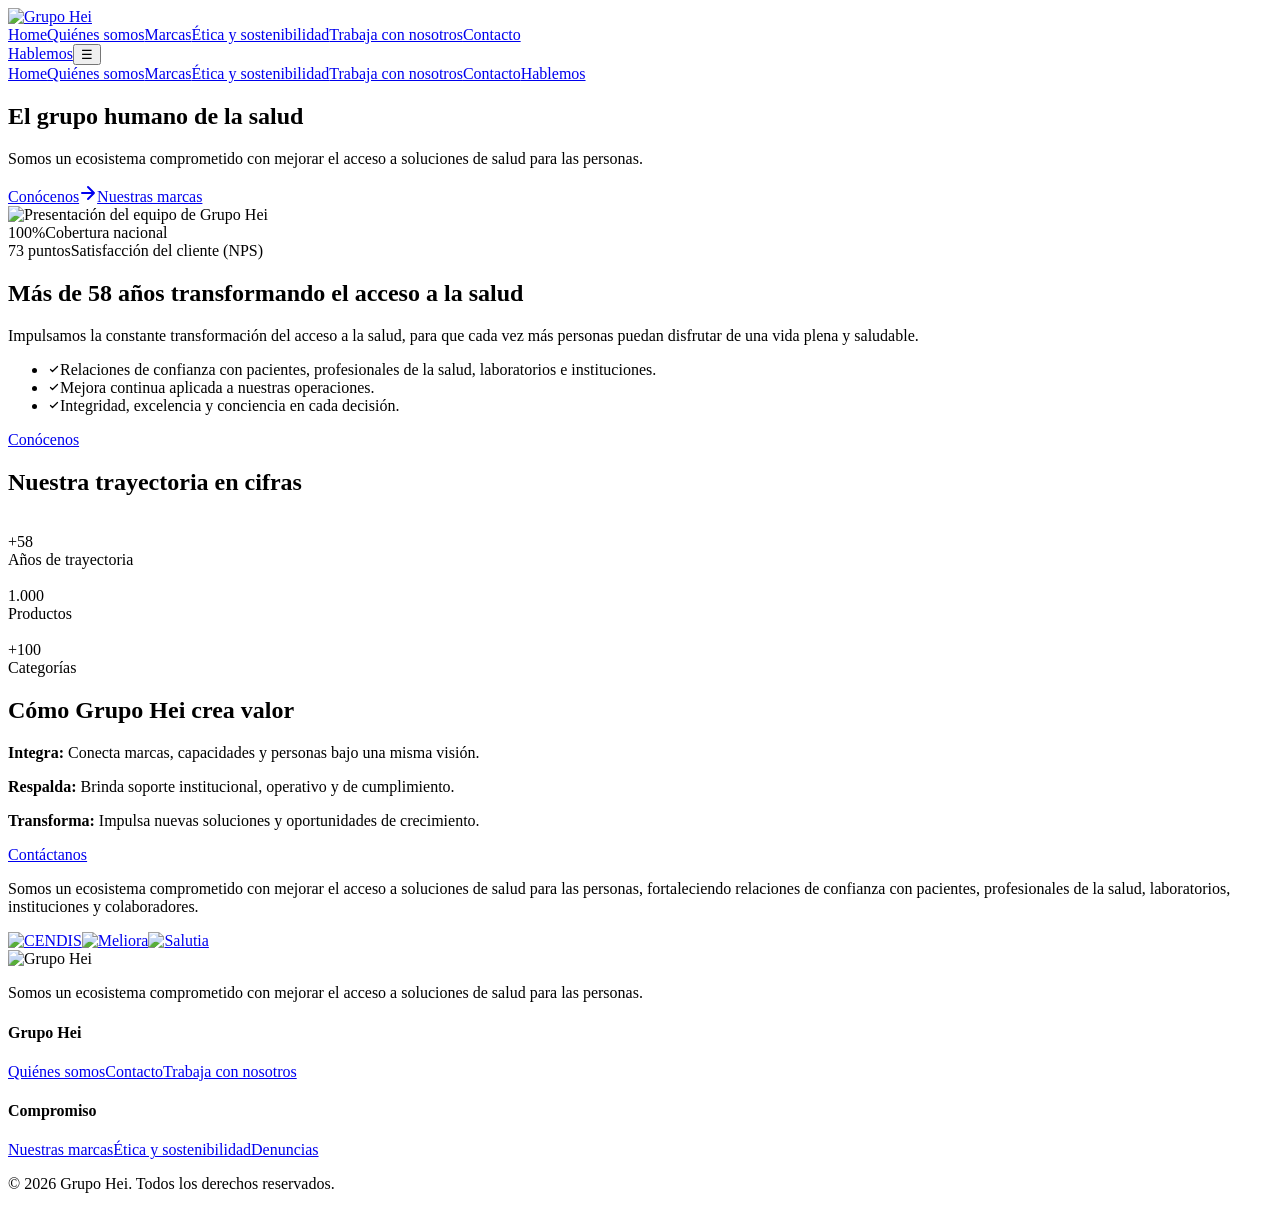
==== index.html @ 2e3d935a "Publicar preview desde 6eb1995" ====
<!DOCTYPE html><html lang="es" style="--brand-color:#31d697;--brand-color-rgb:49,214,151"><head><meta name="robots" content="noindex,nofollow"><meta charset="UTF-8"><meta name="viewport" content="width=device-width, initial-scale=1.0"><meta name="description" content="Grupo Hei integra marcas, capacidades e infraestructura para transformar el acceso a la salud en Guatemala."><meta name="theme-color" content="#006db6"><link rel="canonical" href="https://www.grupo-hei.com/"><meta property="og:type" content="website"><meta property="og:site_name" content="Grupo Hei"><meta property="og:title" content="Grupo Hei"><meta property="og:description" content="Grupo Hei integra marcas, capacidades e infraestructura para transformar el acceso a la salud en Guatemala."><meta property="og:url" content="https://www.grupo-hei.com/"><meta property="og:image" content="https://www.grupo-hei.com/img/cliente/home-hero.jpg"><title>Grupo Hei</title><link rel="preconnect" href="https://fonts.googleapis.com"><link rel="preconnect" href="https://fonts.gstatic.com" crossorigin><link href="https://fonts.googleapis.com/css2?family=Outfit:wght@400;500;600;700&family=Work+Sans:wght@300;400;500;600;700&display=swap" rel="stylesheet"><link rel="stylesheet" href="/grupo-hei-preview-v2/_astro/PageBlocks.Cg7K68Ue.css"></head><body><header class="nav"><div class="nav__inner"><a href="/grupo-hei-preview-v2/" class="nav__logo" aria-label="Grupo Hei, inicio"><img src="/grupo-hei-preview-v2/logos/hei-white.png" alt="Grupo Hei"></a><nav class="nav__links" aria-label="Menú principal"><a href="/grupo-hei-preview-v2/" class="active" aria-current="page">Home</a><a href="/grupo-hei-preview-v2/quienes-somos/">Quiénes somos</a><a href="/grupo-hei-preview-v2/marcas/">Marcas</a><a href="/grupo-hei-preview-v2/sostenibilidad/">Ética y sostenibilidad</a><a href="/grupo-hei-preview-v2/trabaja/">Trabaja con nosotros</a><a href="/grupo-hei-preview-v2/contacto/">Contacto</a></nav><a href="/grupo-hei-preview-v2/contacto/" class="btn btn-primary nav__cta">Hablemos</a><button class="nav__hamburger" type="button" aria-label="Abrir menú" aria-expanded="false" data-nav-toggle><span aria-hidden="true">☰</span></button></div><nav class="nav__mobile-menu" aria-label="Menú móvil" data-nav-menu><a href="/grupo-hei-preview-v2/" class="active" aria-current="page">Home</a><a href="/grupo-hei-preview-v2/quienes-somos/">Quiénes somos</a><a href="/grupo-hei-preview-v2/marcas/">Marcas</a><a href="/grupo-hei-preview-v2/sostenibilidad/">Ética y sostenibilidad</a><a href="/grupo-hei-preview-v2/trabaja/">Trabaja con nosotros</a><a href="/grupo-hei-preview-v2/contacto/">Contacto</a><a href="/grupo-hei-preview-v2/contacto/" class="btn btn-primary">Hablemos</a></nav></header><main id="contenido"><section class="hero" style="--hero-image:url('/grupo-hei-preview-v2/img/cliente/home-hero-efectos-secundarios.jpg');background-image:var(--hero-image);--hero-mobile-image:url('/grupo-hei-preview-v2/img/cliente/home-hero-efectos-secundarios.jpg');"><div class="hero__overlay"></div><div class="hero__content"><h1>El <span>grupo humano</span> de la salud</h1><p>Somos un ecosistema comprometido con mejorar el acceso a soluciones de salud para las personas.</p><div class="hero__btns"><a href="/grupo-hei-preview-v2/quienes-somos/" class="btn btn-primary">Conócenos<span class="btn__icon" aria-hidden="true"><svg width="18" height="18" viewBox="0 0 18 18" fill="none" xmlns="http://www.w3.org/2000/svg"><path d="M3 9H15M15 9L9 3M15 9L9 15" stroke="currentColor" stroke-width="2" stroke-linecap="round" stroke-linejoin="round"></path></svg></span></a><a href="/grupo-hei-preview-v2/marcas/" class="btn btn-outline-white-b">Nuestras marcas</a></div></div></section><section class="about-split bg-white"><div class="about-img"><img src="/grupo-hei-preview-v2/img/cliente/home-proposito.jpg" alt="Presentación del equipo de Grupo Hei" loading="lazy"><div class="about-img__stat"><div class="stat-card"><div class="stat-card__item"><span class="stat-card__num"><span class="stat-num-value">100</span><span class="stat-sym">%</span></span><span class="stat-card__label">Cobertura nacional</span></div><div class="stat-card__divider"></div><div class="stat-card__item"><span class="stat-card__num"><span class="stat-num-value">73</span><span class="stat-sym"> puntos</span></span><span class="stat-card__label">Satisfacción del cliente (NPS)</span></div></div></div></div><div class="about-body"><h2 class="text-green">Más de 58 años transformando el acceso a la salud</h2><p>Impulsamos la constante transformación del acceso a la salud, para que cada vez más personas puedan disfrutar de una vida plena y saludable.</p><ul class="bullet-list"><li><span class="bullet-icon" aria-hidden="true"><svg width="12" height="12" viewBox="0 0 24 24" fill="none" xmlns="http://www.w3.org/2000/svg"><path d="M5 13L9 17L19 7" stroke="currentColor" stroke-width="2.5" stroke-linecap="round" stroke-linejoin="round"></path></svg></span><span>Relaciones de confianza con pacientes, profesionales de la salud, laboratorios e instituciones.</span></li><li><span class="bullet-icon" aria-hidden="true"><svg width="12" height="12" viewBox="0 0 24 24" fill="none" xmlns="http://www.w3.org/2000/svg"><path d="M5 13L9 17L19 7" stroke="currentColor" stroke-width="2.5" stroke-linecap="round" stroke-linejoin="round"></path></svg></span><span>Mejora continua aplicada a nuestras operaciones.</span></li><li><span class="bullet-icon" aria-hidden="true"><svg width="12" height="12" viewBox="0 0 24 24" fill="none" xmlns="http://www.w3.org/2000/svg"><path d="M5 13L9 17L19 7" stroke="currentColor" stroke-width="2.5" stroke-linecap="round" stroke-linejoin="round"></path></svg></span><span>Integridad, excelencia y conciencia en cada decisión.</span></li></ul><a href="/grupo-hei-preview-v2/quienes-somos/" class="btn btn-primary mt-24">Conócenos</a></div></section><section class="section metrics-section" data-astro-cid-4ybzt36f><div class="container" data-astro-cid-4ybzt36f><header class="metrics-head" data-astro-cid-4ybzt36f><h2 data-astro-cid-4ybzt36f>Nuestra trayectoria en cifras</h2></header><div class="metric-strip" aria-label="Indicadores de Grupo Hei" data-astro-cid-4ybzt36f><article class="metric-item" data-astro-cid-4ybzt36f><div class="metric-item__media" data-astro-cid-4ybzt36f><img src="/grupo-hei-preview-v2/img/cliente/productos-cendis-empaque.jpg" alt="" class="metric-item__image" loading="lazy" data-astro-cid-4ybzt36f></div><div class="metric-item__body" data-astro-cid-4ybzt36f><div class="metric-item__number" data-astro-cid-4ybzt36f><span class="metric-item__prefix" data-astro-cid-4ybzt36f>+</span><span class="metric-item__figure" data-astro-cid-4ybzt36f>58</span></div><div class="metric-item__label" data-astro-cid-4ybzt36f>Años de trayectoria</div></div></article><article class="metric-item" data-astro-cid-4ybzt36f><div class="metric-item__media" data-astro-cid-4ybzt36f><img src="/grupo-hei-preview-v2/img/cliente/cendis-operacion.png" alt="" class="metric-item__image" loading="lazy" data-astro-cid-4ybzt36f></div><div class="metric-item__body" data-astro-cid-4ybzt36f><div class="metric-item__number" data-astro-cid-4ybzt36f><span class="metric-item__prefix" data-astro-cid-4ybzt36f></span><span class="metric-item__figure" data-astro-cid-4ybzt36f>1.000</span></div><div class="metric-item__label" data-astro-cid-4ybzt36f>Productos</div></div></article><article class="metric-item" data-astro-cid-4ybzt36f><div class="metric-item__media" data-astro-cid-4ybzt36f><img src="/grupo-hei-preview-v2/img/cliente/categorias-operacion.jpg" alt="" class="metric-item__image" loading="lazy" data-astro-cid-4ybzt36f></div><div class="metric-item__body" data-astro-cid-4ybzt36f><div class="metric-item__number" data-astro-cid-4ybzt36f><span class="metric-item__prefix" data-astro-cid-4ybzt36f>+</span><span class="metric-item__figure" data-astro-cid-4ybzt36f>100</span></div><div class="metric-item__label" data-astro-cid-4ybzt36f>Categorías</div></div></article></div></div></section><section class="splithome split-card--mobile-gap" data-astro-cid-eyejplsd><div data-astro-cid-eyejplsd><div class="split__body split__body--green" data-astro-cid-eyejplsd><h2 class="text-white" data-astro-cid-eyejplsd>Cómo Grupo Hei crea valor</h2><p class="text-white" data-astro-cid-eyejplsd><strong data-astro-cid-eyejplsd>Integra: </strong>Conecta marcas, capacidades y personas bajo una misma visión.</p><p class="text-white" data-astro-cid-eyejplsd><strong data-astro-cid-eyejplsd>Respalda: </strong>Brinda soporte institucional, operativo y de cumplimiento.</p><p class="text-white" data-astro-cid-eyejplsd><strong data-astro-cid-eyejplsd>Transforma: </strong>Impulsa nuevas soluciones y oportunidades de crecimiento.</p><div class="split__btns" data-astro-cid-eyejplsd><a href="/grupo-hei-preview-v2/contacto/" class="btn btn-white" data-astro-cid-eyejplsd>Contáctanos</a></div></div><div class="split__img" style="background-image:url('/grupo-hei-preview-v2/img/cliente/home-crea-valor-oficina.jpg');background-position:center 38%;" data-astro-cid-eyejplsd></div></div></section><section class="marcas-strip"><div class="container"><p class="marcas-strip__title">Somos un ecosistema comprometido con mejorar el acceso a soluciones de salud para las personas, fortaleciendo relaciones de confianza con pacientes, profesionales de la salud, laboratorios, instituciones y colaboradores.</p><div class="marcas-strip__logos"><a href="https://www.cendis.com.gt" target="_blank" rel="noopener noreferrer"><img src="/grupo-hei-preview-v2/logos/cendis.png" alt="CENDIS"></a><a href="https://www.meliora.com.gt" target="_blank" rel="noopener noreferrer"><img src="/grupo-hei-preview-v2/logos/meliora.png" alt="Meliora"></a><a href="https://www.salutia.com.gt" target="_blank" rel="noopener noreferrer"><img src="/grupo-hei-preview-v2/logos/salutia.png" alt="Salutia"></a></div></div></section></main><footer class="footer"><div class="container"><div class="footer__grid"><div class="footer__brand"><img src="/grupo-hei-preview-v2/logos/hei.png" alt="Grupo Hei"><p>Somos un ecosistema comprometido con mejorar el acceso a soluciones de salud para las personas.</p></div><div class="footer__col"><h4>Grupo Hei</h4><a href="/grupo-hei-preview-v2/quienes-somos/">Quiénes somos</a><a href="/grupo-hei-preview-v2/contacto/">Contacto</a><a href="/grupo-hei-preview-v2/trabaja/">Trabaja con nosotros</a></div><div class="footer__col"><h4>Compromiso</h4><a href="/grupo-hei-preview-v2/marcas/">Nuestras marcas</a><a href="/grupo-hei-preview-v2/sostenibilidad/">Ética y sostenibilidad</a><a href="/grupo-hei-preview-v2/denuncias/">Denuncias</a></div><div class="footer__col derechos-reservados"><p>© 2026 Grupo Hei. Todos los derechos reservados.</p></div></div></div></footer><script type="module">var e=document.querySelector(`[data-nav-toggle]`),t=document.querySelector(`[data-nav-menu]`);e?.addEventListener(`click`,()=>{let n=!t?.classList.contains(`open`);t?.classList.toggle(`open`,n),e.setAttribute(`aria-expanded`,String(n)),e.setAttribute(`aria-label`,n?`Cerrar menú`:`Abrir menú`)}),t?.querySelectorAll(`a`).forEach(n=>n.addEventListener(`click`,()=>{t.classList.remove(`open`),e?.setAttribute(`aria-expanded`,`false`)}));</script></body></html>
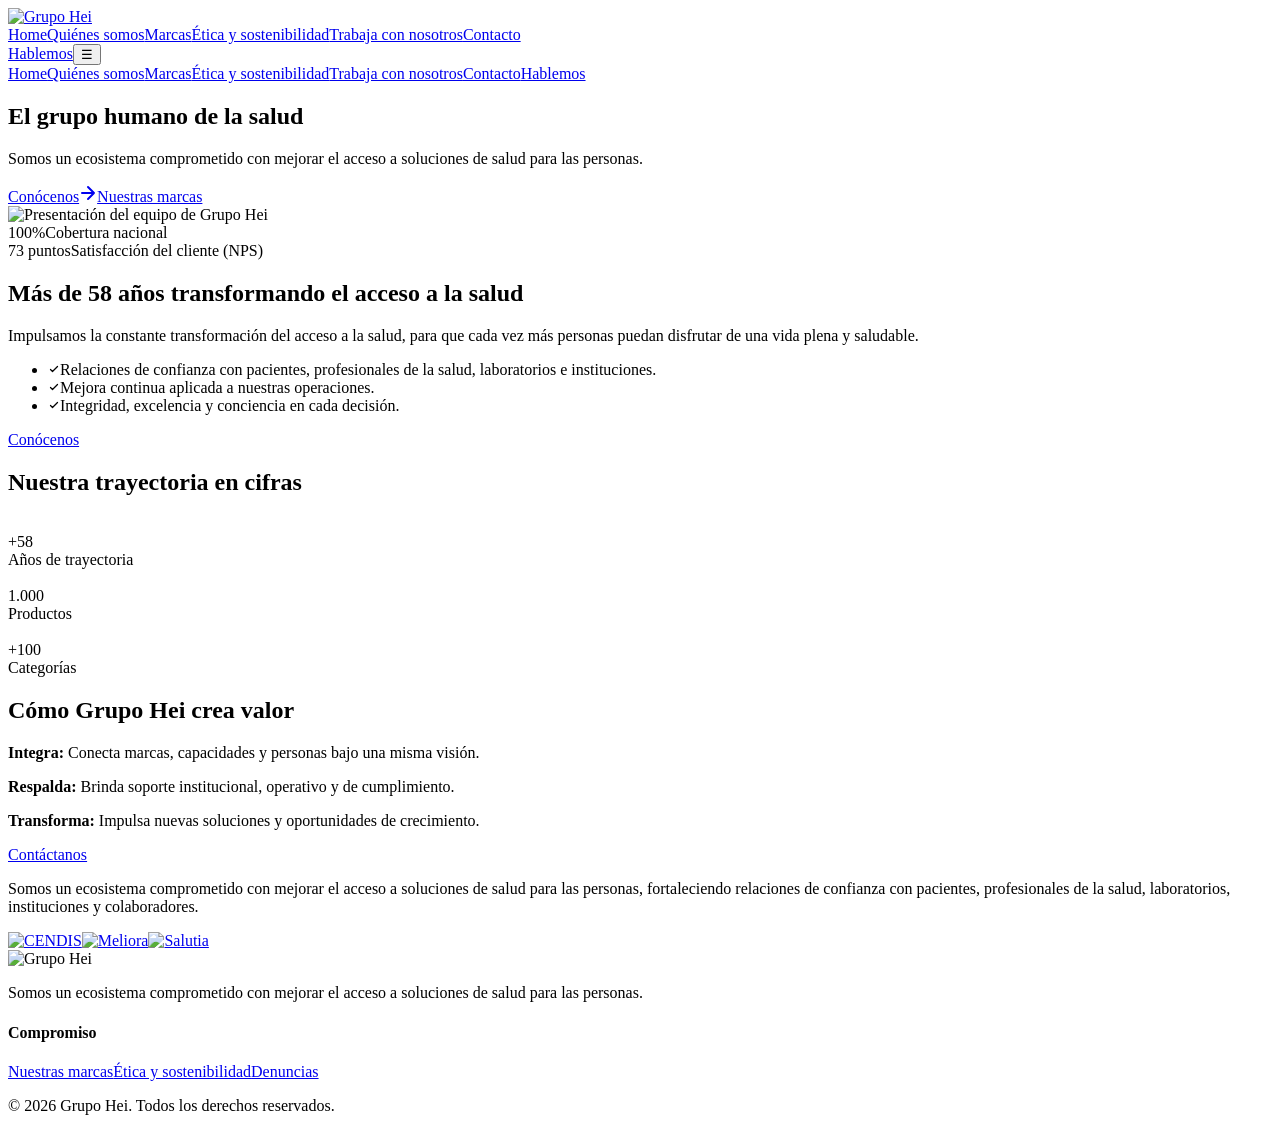
==== commit 6ed30a30: "Publicar preview desde 1ebff23" ====
--- a/index.html
+++ b/index.html
@@ -1 +1 @@
-<!DOCTYPE html><html lang="es" style="--brand-color:#31d697;--brand-color-rgb:49,214,151"><head><meta name="robots" content="noindex,nofollow"><meta charset="UTF-8"><meta name="viewport" content="width=device-width, initial-scale=1.0"><meta name="description" content="Grupo Hei integra marcas, capacidades e infraestructura para transformar el acceso a la salud en Guatemala."><meta name="theme-color" content="#006db6"><link rel="canonical" href="https://www.grupo-hei.com/"><meta property="og:type" content="website"><meta property="og:site_name" content="Grupo Hei"><meta property="og:title" content="Grupo Hei"><meta property="og:description" content="Grupo Hei integra marcas, capacidades e infraestructura para transformar el acceso a la salud en Guatemala."><meta property="og:url" content="https://www.grupo-hei.com/"><meta property="og:image" content="https://www.grupo-hei.com/img/cliente/home-hero.jpg"><title>Grupo Hei</title><link rel="preconnect" href="https://fonts.googleapis.com"><link rel="preconnect" href="https://fonts.gstatic.com" crossorigin><link href="https://fonts.googleapis.com/css2?family=Outfit:wght@400;500;600;700&family=Work+Sans:wght@300;400;500;600;700&display=swap" rel="stylesheet"><link rel="stylesheet" href="/grupo-hei-preview-v2/_astro/PageBlocks.Cg7K68Ue.css"></head><body><header class="nav"><div class="nav__inner"><a href="/grupo-hei-preview-v2/" class="nav__logo" aria-label="Grupo Hei, inicio"><img src="/grupo-hei-preview-v2/logos/hei-white.png" alt="Grupo Hei"></a><nav class="nav__links" aria-label="Menú principal"><a href="/grupo-hei-preview-v2/" class="active" aria-current="page">Home</a><a href="/grupo-hei-preview-v2/quienes-somos/">Quiénes somos</a><a href="/grupo-hei-preview-v2/marcas/">Marcas</a><a href="/grupo-hei-preview-v2/sostenibilidad/">Ética y sostenibilidad</a><a href="/grupo-hei-preview-v2/trabaja/">Trabaja con nosotros</a><a href="/grupo-hei-preview-v2/contacto/">Contacto</a></nav><a href="/grupo-hei-preview-v2/contacto/" class="btn btn-primary nav__cta">Hablemos</a><button class="nav__hamburger" type="button" aria-label="Abrir menú" aria-expanded="false" data-nav-toggle><span aria-hidden="true">☰</span></button></div><nav class="nav__mobile-menu" aria-label="Menú móvil" data-nav-menu><a href="/grupo-hei-preview-v2/" class="active" aria-current="page">Home</a><a href="/grupo-hei-preview-v2/quienes-somos/">Quiénes somos</a><a href="/grupo-hei-preview-v2/marcas/">Marcas</a><a href="/grupo-hei-preview-v2/sostenibilidad/">Ética y sostenibilidad</a><a href="/grupo-hei-preview-v2/trabaja/">Trabaja con nosotros</a><a href="/grupo-hei-preview-v2/contacto/">Contacto</a><a href="/grupo-hei-preview-v2/contacto/" class="btn btn-primary">Hablemos</a></nav></header><main id="contenido"><section class="hero" style="--hero-image:url('/grupo-hei-preview-v2/img/cliente/home-hero-efectos-secundarios.jpg');background-image:var(--hero-image);--hero-mobile-image:url('/grupo-hei-preview-v2/img/cliente/home-hero-efectos-secundarios.jpg');"><div class="hero__overlay"></div><div class="hero__content"><h1>El <span>grupo humano</span> de la salud</h1><p>Somos un ecosistema comprometido con mejorar el acceso a soluciones de salud para las personas.</p><div class="hero__btns"><a href="/grupo-hei-preview-v2/quienes-somos/" class="btn btn-primary">Conócenos<span class="btn__icon" aria-hidden="true"><svg width="18" height="18" viewBox="0 0 18 18" fill="none" xmlns="http://www.w3.org/2000/svg"><path d="M3 9H15M15 9L9 3M15 9L9 15" stroke="currentColor" stroke-width="2" stroke-linecap="round" stroke-linejoin="round"></path></svg></span></a><a href="/grupo-hei-preview-v2/marcas/" class="btn btn-outline-white-b">Nuestras marcas</a></div></div></section><section class="about-split bg-white"><div class="about-img"><img src="/grupo-hei-preview-v2/img/cliente/home-proposito.jpg" alt="Presentación del equipo de Grupo Hei" loading="lazy"><div class="about-img__stat"><div class="stat-card"><div class="stat-card__item"><span class="stat-card__num"><span class="stat-num-value">100</span><span class="stat-sym">%</span></span><span class="stat-card__label">Cobertura nacional</span></div><div class="stat-card__divider"></div><div class="stat-card__item"><span class="stat-card__num"><span class="stat-num-value">73</span><span class="stat-sym"> puntos</span></span><span class="stat-card__label">Satisfacción del cliente (NPS)</span></div></div></div></div><div class="about-body"><h2 class="text-green">Más de 58 años transformando el acceso a la salud</h2><p>Impulsamos la constante transformación del acceso a la salud, para que cada vez más personas puedan disfrutar de una vida plena y saludable.</p><ul class="bullet-list"><li><span class="bullet-icon" aria-hidden="true"><svg width="12" height="12" viewBox="0 0 24 24" fill="none" xmlns="http://www.w3.org/2000/svg"><path d="M5 13L9 17L19 7" stroke="currentColor" stroke-width="2.5" stroke-linecap="round" stroke-linejoin="round"></path></svg></span><span>Relaciones de confianza con pacientes, profesionales de la salud, laboratorios e instituciones.</span></li><li><span class="bullet-icon" aria-hidden="true"><svg width="12" height="12" viewBox="0 0 24 24" fill="none" xmlns="http://www.w3.org/2000/svg"><path d="M5 13L9 17L19 7" stroke="currentColor" stroke-width="2.5" stroke-linecap="round" stroke-linejoin="round"></path></svg></span><span>Mejora continua aplicada a nuestras operaciones.</span></li><li><span class="bullet-icon" aria-hidden="true"><svg width="12" height="12" viewBox="0 0 24 24" fill="none" xmlns="http://www.w3.org/2000/svg"><path d="M5 13L9 17L19 7" stroke="currentColor" stroke-width="2.5" stroke-linecap="round" stroke-linejoin="round"></path></svg></span><span>Integridad, excelencia y conciencia en cada decisión.</span></li></ul><a href="/grupo-hei-preview-v2/quienes-somos/" class="btn btn-primary mt-24">Conócenos</a></div></section><section class="section metrics-section" data-astro-cid-4ybzt36f><div class="container" data-astro-cid-4ybzt36f><header class="metrics-head" data-astro-cid-4ybzt36f><h2 data-astro-cid-4ybzt36f>Nuestra trayectoria en cifras</h2></header><div class="metric-strip" aria-label="Indicadores de Grupo Hei" data-astro-cid-4ybzt36f><article class="metric-item" data-astro-cid-4ybzt36f><div class="metric-item__media" data-astro-cid-4ybzt36f><img src="/grupo-hei-preview-v2/img/cliente/productos-cendis-empaque.jpg" alt="" class="metric-item__image" loading="lazy" data-astro-cid-4ybzt36f></div><div class="metric-item__body" data-astro-cid-4ybzt36f><div class="metric-item__number" data-astro-cid-4ybzt36f><span class="metric-item__prefix" data-astro-cid-4ybzt36f>+</span><span class="metric-item__figure" data-astro-cid-4ybzt36f>58</span></div><div class="metric-item__label" data-astro-cid-4ybzt36f>Años de trayectoria</div></div></article><article class="metric-item" data-astro-cid-4ybzt36f><div class="metric-item__media" data-astro-cid-4ybzt36f><img src="/grupo-hei-preview-v2/img/cliente/cendis-operacion.png" alt="" class="metric-item__image" loading="lazy" data-astro-cid-4ybzt36f></div><div class="metric-item__body" data-astro-cid-4ybzt36f><div class="metric-item__number" data-astro-cid-4ybzt36f><span class="metric-item__prefix" data-astro-cid-4ybzt36f></span><span class="metric-item__figure" data-astro-cid-4ybzt36f>1.000</span></div><div class="metric-item__label" data-astro-cid-4ybzt36f>Productos</div></div></article><article class="metric-item" data-astro-cid-4ybzt36f><div class="metric-item__media" data-astro-cid-4ybzt36f><img src="/grupo-hei-preview-v2/img/cliente/categorias-operacion.jpg" alt="" class="metric-item__image" loading="lazy" data-astro-cid-4ybzt36f></div><div class="metric-item__body" data-astro-cid-4ybzt36f><div class="metric-item__number" data-astro-cid-4ybzt36f><span class="metric-item__prefix" data-astro-cid-4ybzt36f>+</span><span class="metric-item__figure" data-astro-cid-4ybzt36f>100</span></div><div class="metric-item__label" data-astro-cid-4ybzt36f>Categorías</div></div></article></div></div></section><section class="splithome split-card--mobile-gap" data-astro-cid-eyejplsd><div data-astro-cid-eyejplsd><div class="split__body split__body--green" data-astro-cid-eyejplsd><h2 class="text-white" data-astro-cid-eyejplsd>Cómo Grupo Hei crea valor</h2><p class="text-white" data-astro-cid-eyejplsd><strong data-astro-cid-eyejplsd>Integra: </strong>Conecta marcas, capacidades y personas bajo una misma visión.</p><p class="text-white" data-astro-cid-eyejplsd><strong data-astro-cid-eyejplsd>Respalda: </strong>Brinda soporte institucional, operativo y de cumplimiento.</p><p class="text-white" data-astro-cid-eyejplsd><strong data-astro-cid-eyejplsd>Transforma: </strong>Impulsa nuevas soluciones y oportunidades de crecimiento.</p><div class="split__btns" data-astro-cid-eyejplsd><a href="/grupo-hei-preview-v2/contacto/" class="btn btn-white" data-astro-cid-eyejplsd>Contáctanos</a></div></div><div class="split__img" style="background-image:url('/grupo-hei-preview-v2/img/cliente/home-crea-valor-oficina.jpg');background-position:center 38%;" data-astro-cid-eyejplsd></div></div></section><section class="marcas-strip"><div class="container"><p class="marcas-strip__title">Somos un ecosistema comprometido con mejorar el acceso a soluciones de salud para las personas, fortaleciendo relaciones de confianza con pacientes, profesionales de la salud, laboratorios, instituciones y colaboradores.</p><div class="marcas-strip__logos"><a href="https://www.cendis.com.gt" target="_blank" rel="noopener noreferrer"><img src="/grupo-hei-preview-v2/logos/cendis.png" alt="CENDIS"></a><a href="https://www.meliora.com.gt" target="_blank" rel="noopener noreferrer"><img src="/grupo-hei-preview-v2/logos/meliora.png" alt="Meliora"></a><a href="https://www.salutia.com.gt" target="_blank" rel="noopener noreferrer"><img src="/grupo-hei-preview-v2/logos/salutia.png" alt="Salutia"></a></div></div></section></main><footer class="footer"><div class="container"><div class="footer__grid"><div class="footer__brand"><img src="/grupo-hei-preview-v2/logos/hei.png" alt="Grupo Hei"><p>Somos un ecosistema comprometido con mejorar el acceso a soluciones de salud para las personas.</p></div><div class="footer__col"><h4>Grupo Hei</h4><a href="/grupo-hei-preview-v2/quienes-somos/">Quiénes somos</a><a href="/grupo-hei-preview-v2/contacto/">Contacto</a><a href="/grupo-hei-preview-v2/trabaja/">Trabaja con nosotros</a></div><div class="footer__col"><h4>Compromiso</h4><a href="/grupo-hei-preview-v2/marcas/">Nuestras marcas</a><a href="/grupo-hei-preview-v2/sostenibilidad/">Ética y sostenibilidad</a><a href="/grupo-hei-preview-v2/denuncias/">Denuncias</a></div><div class="footer__col derechos-reservados"><p>© 2026 Grupo Hei. Todos los derechos reservados.</p></div></div></div></footer><script type="module">var e=document.querySelector(`[data-nav-toggle]`),t=document.querySelector(`[data-nav-menu]`);e?.addEventListener(`click`,()=>{let n=!t?.classList.contains(`open`);t?.classList.toggle(`open`,n),e.setAttribute(`aria-expanded`,String(n)),e.setAttribute(`aria-label`,n?`Cerrar menú`:`Abrir menú`)}),t?.querySelectorAll(`a`).forEach(n=>n.addEventListener(`click`,()=>{t.classList.remove(`open`),e?.setAttribute(`aria-expanded`,`false`)}));</script></body></html>+<!DOCTYPE html><html lang="es" style="--brand-color:#31d697;--brand-color-rgb:49,214,151"><head><meta name="robots" content="noindex,nofollow"><meta name="preview-build" content="static"><meta charset="UTF-8"><meta name="viewport" content="width=device-width, initial-scale=1.0"><meta name="description" content="Grupo Hei integra marcas, capacidades e infraestructura para transformar el acceso a la salud en Guatemala."><meta name="theme-color" content="#006db6"><link rel="canonical" href="https://www.grupo-hei.com/"><meta property="og:type" content="website"><meta property="og:site_name" content="Grupo Hei"><meta property="og:title" content="Grupo Hei"><meta property="og:description" content="Grupo Hei integra marcas, capacidades e infraestructura para transformar el acceso a la salud en Guatemala."><meta property="og:url" content="https://www.grupo-hei.com/"><meta property="og:image" content="https://www.grupo-hei.com/img/cliente/home-hero.jpg"><title>Grupo Hei</title><link rel="preconnect" href="https://fonts.googleapis.com"><link rel="preconnect" href="https://fonts.gstatic.com" crossorigin><link href="https://fonts.googleapis.com/css2?family=Outfit:wght@400;500;600;700&family=Work+Sans:wght@300;400;500;600;700&display=swap" rel="stylesheet"><link rel="stylesheet" href="/grupo-hei-preview-v2/_astro/PageBlocks.DyEj0Ef-.css"></head><body><header class="nav"><div class="nav__inner"><a href="/grupo-hei-preview-v2/" class="nav__logo" aria-label="Grupo Hei, inicio"><img src="/grupo-hei-preview-v2/logos/hei-white.png" alt="Grupo Hei"></a><nav class="nav__links" aria-label="Menú principal"><a href="/grupo-hei-preview-v2/" class="active" aria-current="page">Home</a><a href="/grupo-hei-preview-v2/quienes-somos/">Quiénes somos</a><a href="/grupo-hei-preview-v2/marcas/">Marcas</a><a href="/grupo-hei-preview-v2/sostenibilidad/">Ética y sostenibilidad</a><a href="/grupo-hei-preview-v2/trabaja/">Trabaja con nosotros</a><a href="/grupo-hei-preview-v2/contacto/">Contacto</a></nav><a href="/grupo-hei-preview-v2/contacto/" class="btn btn-primary nav__cta">Hablemos</a><button class="nav__hamburger" type="button" aria-label="Abrir menú" aria-expanded="false" data-nav-toggle><span aria-hidden="true">☰</span></button></div><nav class="nav__mobile-menu" aria-label="Menú móvil" data-nav-menu><a href="/grupo-hei-preview-v2/" class="active" aria-current="page">Home</a><a href="/grupo-hei-preview-v2/quienes-somos/">Quiénes somos</a><a href="/grupo-hei-preview-v2/marcas/">Marcas</a><a href="/grupo-hei-preview-v2/sostenibilidad/">Ética y sostenibilidad</a><a href="/grupo-hei-preview-v2/trabaja/">Trabaja con nosotros</a><a href="/grupo-hei-preview-v2/contacto/">Contacto</a><a href="/grupo-hei-preview-v2/contacto/" class="btn btn-primary">Hablemos</a></nav></header><main id="contenido"><section class="hero" style="--hero-image:url('/grupo-hei-preview-v2/img/cliente/home-hero-efectos-secundarios.jpg');background-image:var(--hero-image);--hero-mobile-image:url('/grupo-hei-preview-v2/img/cliente/home-hero-efectos-secundarios.jpg');"><div class="hero__overlay"></div><div class="hero__content"><h1>El <span>grupo humano</span> de la salud</h1><p>Somos un ecosistema comprometido con mejorar el acceso a soluciones de salud para las personas.</p><div class="hero__btns"><a href="/grupo-hei-preview-v2/quienes-somos/" class="btn btn-primary">Conócenos<span class="btn__icon" aria-hidden="true"><svg width="18" height="18" viewBox="0 0 18 18" fill="none" xmlns="http://www.w3.org/2000/svg"><path d="M3 9H15M15 9L9 3M15 9L9 15" stroke="currentColor" stroke-width="2" stroke-linecap="round" stroke-linejoin="round"></path></svg></span></a><a href="/grupo-hei-preview-v2/marcas/" class="btn btn-outline-white-b">Nuestras marcas</a></div></div></section><section class="about-split bg-white" data-astro-cid-nzgc53oa><div class="about-img" data-astro-cid-nzgc53oa><img src="/grupo-hei-preview-v2/img/cliente/home-proposito.jpg" alt="Presentación del equipo de Grupo Hei" loading="lazy" data-astro-cid-nzgc53oa><div class="about-img__stat" data-astro-cid-nzgc53oa><div class="stat-card" data-astro-cid-nzgc53oa><div class="stat-card__item" data-astro-cid-nzgc53oa><span class="stat-card__num" data-astro-cid-nzgc53oa><span class="stat-num-value" data-astro-cid-nzgc53oa>100</span><span class="stat-sym" data-astro-cid-nzgc53oa>%</span></span><span class="stat-card__label" data-astro-cid-nzgc53oa>Cobertura nacional</span></div><div class="stat-card__divider" data-astro-cid-nzgc53oa></div><div class="stat-card__item" data-astro-cid-nzgc53oa><span class="stat-card__num" data-astro-cid-nzgc53oa><span class="stat-num-value" data-astro-cid-nzgc53oa>73</span><span class="stat-sym" data-astro-cid-nzgc53oa> puntos</span></span><span class="stat-card__label" data-astro-cid-nzgc53oa>Satisfacción del cliente (NPS)</span></div></div></div></div><div class="about-body" data-astro-cid-nzgc53oa><h2 class="text-green" data-astro-cid-nzgc53oa>Más de 58 años transformando el acceso a la salud</h2><p data-astro-cid-nzgc53oa>Impulsamos la constante transformación del acceso a la salud, para que cada vez más personas puedan disfrutar de una vida plena y saludable.</p><ul class="bullet-list" data-astro-cid-nzgc53oa><li data-astro-cid-nzgc53oa><span class="bullet-icon" aria-hidden="true" data-astro-cid-nzgc53oa><svg width="12" height="12" viewBox="0 0 24 24" fill="none" xmlns="http://www.w3.org/2000/svg" data-astro-cid-nzgc53oa><path d="M5 13L9 17L19 7" stroke="currentColor" stroke-width="2.5" stroke-linecap="round" stroke-linejoin="round" data-astro-cid-nzgc53oa></path></svg></span><span data-astro-cid-nzgc53oa>Relaciones de confianza con pacientes, profesionales de la salud, laboratorios e instituciones.</span></li><li data-astro-cid-nzgc53oa><span class="bullet-icon" aria-hidden="true" data-astro-cid-nzgc53oa><svg width="12" height="12" viewBox="0 0 24 24" fill="none" xmlns="http://www.w3.org/2000/svg" data-astro-cid-nzgc53oa><path d="M5 13L9 17L19 7" stroke="currentColor" stroke-width="2.5" stroke-linecap="round" stroke-linejoin="round" data-astro-cid-nzgc53oa></path></svg></span><span data-astro-cid-nzgc53oa>Mejora continua aplicada a nuestras operaciones.</span></li><li data-astro-cid-nzgc53oa><span class="bullet-icon" aria-hidden="true" data-astro-cid-nzgc53oa><svg width="12" height="12" viewBox="0 0 24 24" fill="none" xmlns="http://www.w3.org/2000/svg" data-astro-cid-nzgc53oa><path d="M5 13L9 17L19 7" stroke="currentColor" stroke-width="2.5" stroke-linecap="round" stroke-linejoin="round" data-astro-cid-nzgc53oa></path></svg></span><span data-astro-cid-nzgc53oa>Integridad, excelencia y conciencia en cada decisión.</span></li></ul><a href="/grupo-hei-preview-v2/quienes-somos/" class="btn btn-primary mt-24" data-astro-cid-nzgc53oa>Conócenos</a></div></section><section class="section metrics-section" data-astro-cid-4ybzt36f><div class="container" data-astro-cid-4ybzt36f><header class="metrics-head" data-astro-cid-4ybzt36f><h2 data-astro-cid-4ybzt36f>Nuestra trayectoria en cifras</h2></header><div class="metric-strip" aria-label="Indicadores de Grupo Hei" data-astro-cid-4ybzt36f><article class="metric-item" data-astro-cid-4ybzt36f><div class="metric-item__media" data-astro-cid-4ybzt36f><img src="/grupo-hei-preview-v2/img/cliente/productos-cendis-empaque.jpg" alt="" class="metric-item__image" loading="lazy" data-astro-cid-4ybzt36f></div><div class="metric-item__body" data-astro-cid-4ybzt36f><div class="metric-item__number" data-astro-cid-4ybzt36f><span class="metric-item__prefix" data-astro-cid-4ybzt36f>+</span><span class="metric-item__figure" data-astro-cid-4ybzt36f>58</span></div><div class="metric-item__label" data-astro-cid-4ybzt36f>Años de trayectoria</div></div></article><article class="metric-item" data-astro-cid-4ybzt36f><div class="metric-item__media" data-astro-cid-4ybzt36f><img src="/grupo-hei-preview-v2/img/cliente/cendis-operacion.png" alt="" class="metric-item__image" loading="lazy" data-astro-cid-4ybzt36f></div><div class="metric-item__body" data-astro-cid-4ybzt36f><div class="metric-item__number" data-astro-cid-4ybzt36f><span class="metric-item__prefix" data-astro-cid-4ybzt36f></span><span class="metric-item__figure" data-astro-cid-4ybzt36f>1.000</span></div><div class="metric-item__label" data-astro-cid-4ybzt36f>Productos</div></div></article><article class="metric-item" data-astro-cid-4ybzt36f><div class="metric-item__media" data-astro-cid-4ybzt36f><img src="/grupo-hei-preview-v2/img/cliente/categorias-operacion.jpg" alt="" class="metric-item__image" loading="lazy" data-astro-cid-4ybzt36f></div><div class="metric-item__body" data-astro-cid-4ybzt36f><div class="metric-item__number" data-astro-cid-4ybzt36f><span class="metric-item__prefix" data-astro-cid-4ybzt36f>+</span><span class="metric-item__figure" data-astro-cid-4ybzt36f>100</span></div><div class="metric-item__label" data-astro-cid-4ybzt36f>Categorías</div></div></article></div></div></section><section class="splithome split-card--mobile-gap" data-astro-cid-eyejplsd><div data-astro-cid-eyejplsd><div class="split__body split__body--green" data-astro-cid-eyejplsd><h2 class="text-white" data-astro-cid-eyejplsd>Cómo <span class="cta-heading__brand" data-astro-cid-eyejplsd>Grupo Hei</span> crea valor</h2><p class="text-white" data-astro-cid-eyejplsd><strong data-astro-cid-eyejplsd>Integra: </strong>Conecta marcas, capacidades y personas bajo una misma visión.</p><p class="text-white" data-astro-cid-eyejplsd><strong data-astro-cid-eyejplsd>Respalda: </strong>Brinda soporte institucional, operativo y de cumplimiento.</p><p class="text-white" data-astro-cid-eyejplsd><strong data-astro-cid-eyejplsd>Transforma: </strong>Impulsa nuevas soluciones y oportunidades de crecimiento.</p><div class="split__btns" data-astro-cid-eyejplsd><a href="/grupo-hei-preview-v2/contacto/" class="btn btn-white" data-astro-cid-eyejplsd>Contáctanos</a></div></div><div class="split__img" style="background-image:url('/grupo-hei-preview-v2/img/cliente/home-crea-valor-oficina.jpg');background-position:center 38%;" data-astro-cid-eyejplsd></div></div></section><section class="marcas-strip"><div class="container"><p class="marcas-strip__title">Somos un ecosistema comprometido con mejorar el acceso a soluciones de salud para las personas, fortaleciendo relaciones de confianza con pacientes, profesionales de la salud, laboratorios, instituciones y colaboradores.</p><div class="marcas-strip__logos"><a href="https://www.cendis.com.gt" target="_blank" rel="noopener noreferrer"><img src="/grupo-hei-preview-v2/logos/cendis.png" alt="CENDIS"></a><a href="https://www.meliora.com.gt" target="_blank" rel="noopener noreferrer"><img src="/grupo-hei-preview-v2/logos/meliora.png" alt="Meliora"></a><a href="https://www.salutia.com.gt" target="_blank" rel="noopener noreferrer"><img src="/grupo-hei-preview-v2/logos/salutia.png" alt="Salutia"></a></div></div></section></main><footer class="footer"><div class="container"><div class="footer__grid"><div class="footer__brand"><img src="/grupo-hei-preview-v2/logos/hei.png" alt="Grupo Hei"><p>Somos un ecosistema comprometido con mejorar el acceso a soluciones de salud para las personas.</p></div><div class="footer__col"><h4>Compromiso</h4><a href="/grupo-hei-preview-v2/marcas/">Nuestras marcas</a><a href="/grupo-hei-preview-v2/sostenibilidad/">Ética y sostenibilidad</a><a href="/grupo-hei-preview-v2/denuncias/">Denuncias</a></div><div class="footer__col derechos-reservados"><p>© 2026 Grupo Hei. Todos los derechos reservados.</p></div></div></div></footer><script type="module">var e=document.querySelector(`[data-nav-toggle]`),t=document.querySelector(`[data-nav-menu]`);e?.addEventListener(`click`,()=>{let n=!t?.classList.contains(`open`);t?.classList.toggle(`open`,n),e.setAttribute(`aria-expanded`,String(n)),e.setAttribute(`aria-label`,n?`Cerrar menú`:`Abrir menú`)}),t?.querySelectorAll(`a`).forEach(n=>n.addEventListener(`click`,()=>{t.classList.remove(`open`),e?.setAttribute(`aria-expanded`,`false`)}));</script></body></html>
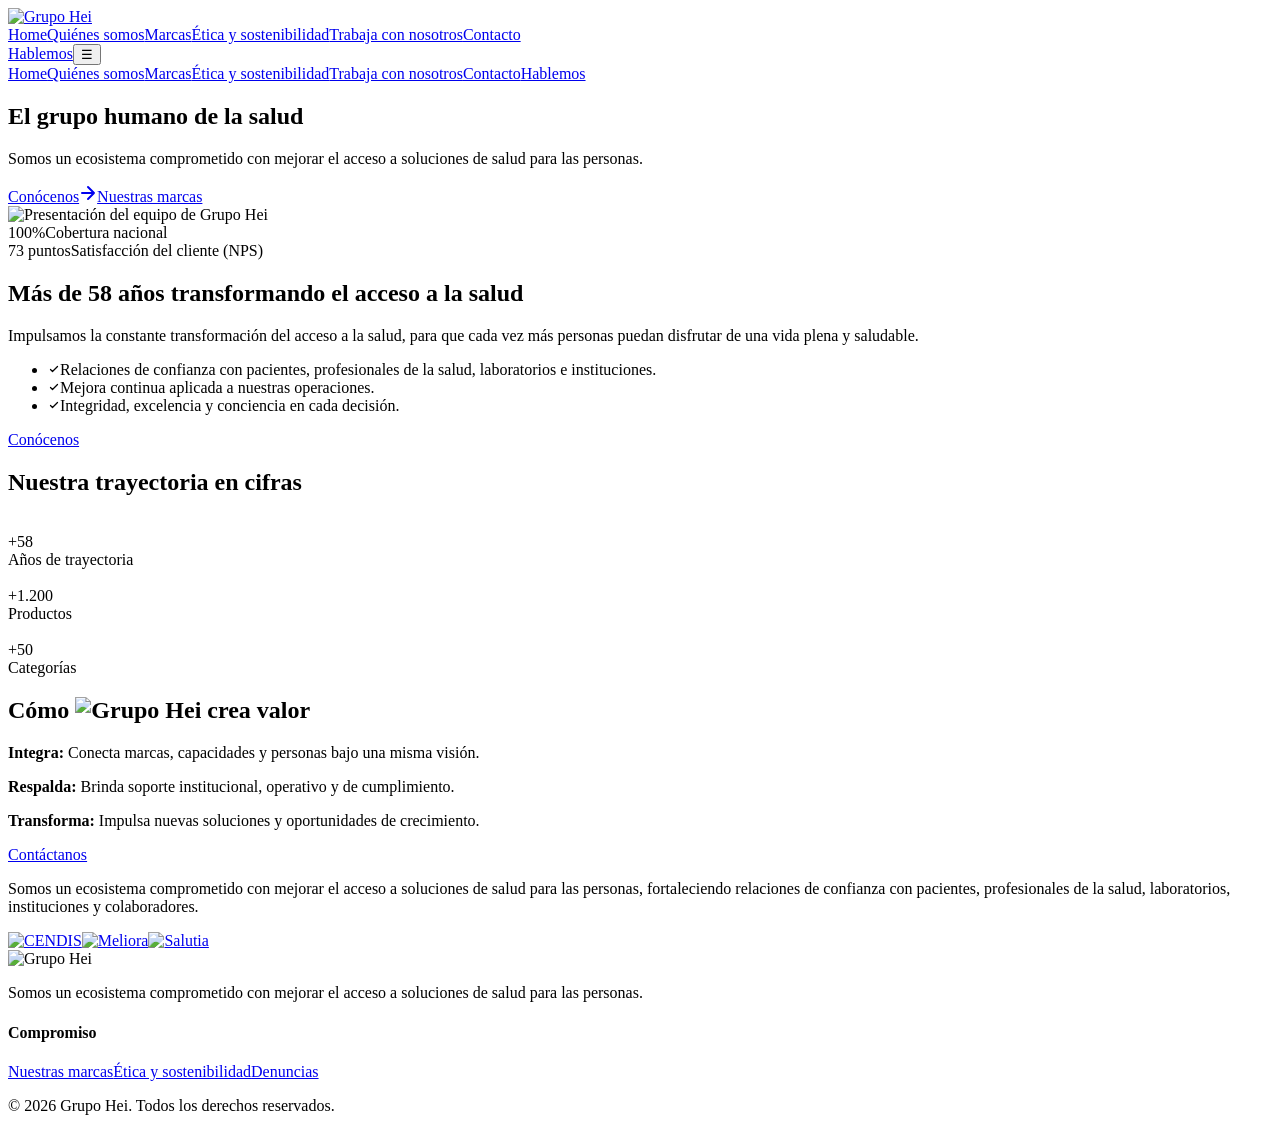
==== commit e3d41fd2: "Publicar preview desde bb3943f" ====
--- a/index.html
+++ b/index.html
@@ -1 +1 @@
-<!DOCTYPE html><html lang="es" style="--brand-color:#31d697;--brand-color-rgb:49,214,151"><head><meta name="robots" content="noindex,nofollow"><meta name="preview-build" content="static"><meta charset="UTF-8"><meta name="viewport" content="width=device-width, initial-scale=1.0"><meta name="description" content="Grupo Hei integra marcas, capacidades e infraestructura para transformar el acceso a la salud en Guatemala."><meta name="theme-color" content="#006db6"><link rel="canonical" href="https://www.grupo-hei.com/"><meta property="og:type" content="website"><meta property="og:site_name" content="Grupo Hei"><meta property="og:title" content="Grupo Hei"><meta property="og:description" content="Grupo Hei integra marcas, capacidades e infraestructura para transformar el acceso a la salud en Guatemala."><meta property="og:url" content="https://www.grupo-hei.com/"><meta property="og:image" content="https://www.grupo-hei.com/img/cliente/home-hero.jpg"><title>Grupo Hei</title><link rel="preconnect" href="https://fonts.googleapis.com"><link rel="preconnect" href="https://fonts.gstatic.com" crossorigin><link href="https://fonts.googleapis.com/css2?family=Outfit:wght@400;500;600;700&family=Work+Sans:wght@300;400;500;600;700&display=swap" rel="stylesheet"><link rel="stylesheet" href="/grupo-hei-preview-v2/_astro/PageBlocks.DyEj0Ef-.css"></head><body><header class="nav"><div class="nav__inner"><a href="/grupo-hei-preview-v2/" class="nav__logo" aria-label="Grupo Hei, inicio"><img src="/grupo-hei-preview-v2/logos/hei-white.png" alt="Grupo Hei"></a><nav class="nav__links" aria-label="Menú principal"><a href="/grupo-hei-preview-v2/" class="active" aria-current="page">Home</a><a href="/grupo-hei-preview-v2/quienes-somos/">Quiénes somos</a><a href="/grupo-hei-preview-v2/marcas/">Marcas</a><a href="/grupo-hei-preview-v2/sostenibilidad/">Ética y sostenibilidad</a><a href="/grupo-hei-preview-v2/trabaja/">Trabaja con nosotros</a><a href="/grupo-hei-preview-v2/contacto/">Contacto</a></nav><a href="/grupo-hei-preview-v2/contacto/" class="btn btn-primary nav__cta">Hablemos</a><button class="nav__hamburger" type="button" aria-label="Abrir menú" aria-expanded="false" data-nav-toggle><span aria-hidden="true">☰</span></button></div><nav class="nav__mobile-menu" aria-label="Menú móvil" data-nav-menu><a href="/grupo-hei-preview-v2/" class="active" aria-current="page">Home</a><a href="/grupo-hei-preview-v2/quienes-somos/">Quiénes somos</a><a href="/grupo-hei-preview-v2/marcas/">Marcas</a><a href="/grupo-hei-preview-v2/sostenibilidad/">Ética y sostenibilidad</a><a href="/grupo-hei-preview-v2/trabaja/">Trabaja con nosotros</a><a href="/grupo-hei-preview-v2/contacto/">Contacto</a><a href="/grupo-hei-preview-v2/contacto/" class="btn btn-primary">Hablemos</a></nav></header><main id="contenido"><section class="hero" style="--hero-image:url('/grupo-hei-preview-v2/img/cliente/home-hero-efectos-secundarios.jpg');background-image:var(--hero-image);--hero-mobile-image:url('/grupo-hei-preview-v2/img/cliente/home-hero-efectos-secundarios.jpg');"><div class="hero__overlay"></div><div class="hero__content"><h1>El <span>grupo humano</span> de la salud</h1><p>Somos un ecosistema comprometido con mejorar el acceso a soluciones de salud para las personas.</p><div class="hero__btns"><a href="/grupo-hei-preview-v2/quienes-somos/" class="btn btn-primary">Conócenos<span class="btn__icon" aria-hidden="true"><svg width="18" height="18" viewBox="0 0 18 18" fill="none" xmlns="http://www.w3.org/2000/svg"><path d="M3 9H15M15 9L9 3M15 9L9 15" stroke="currentColor" stroke-width="2" stroke-linecap="round" stroke-linejoin="round"></path></svg></span></a><a href="/grupo-hei-preview-v2/marcas/" class="btn btn-outline-white-b">Nuestras marcas</a></div></div></section><section class="about-split bg-white" data-astro-cid-nzgc53oa><div class="about-img" data-astro-cid-nzgc53oa><img src="/grupo-hei-preview-v2/img/cliente/home-proposito.jpg" alt="Presentación del equipo de Grupo Hei" loading="lazy" data-astro-cid-nzgc53oa><div class="about-img__stat" data-astro-cid-nzgc53oa><div class="stat-card" data-astro-cid-nzgc53oa><div class="stat-card__item" data-astro-cid-nzgc53oa><span class="stat-card__num" data-astro-cid-nzgc53oa><span class="stat-num-value" data-astro-cid-nzgc53oa>100</span><span class="stat-sym" data-astro-cid-nzgc53oa>%</span></span><span class="stat-card__label" data-astro-cid-nzgc53oa>Cobertura nacional</span></div><div class="stat-card__divider" data-astro-cid-nzgc53oa></div><div class="stat-card__item" data-astro-cid-nzgc53oa><span class="stat-card__num" data-astro-cid-nzgc53oa><span class="stat-num-value" data-astro-cid-nzgc53oa>73</span><span class="stat-sym" data-astro-cid-nzgc53oa> puntos</span></span><span class="stat-card__label" data-astro-cid-nzgc53oa>Satisfacción del cliente (NPS)</span></div></div></div></div><div class="about-body" data-astro-cid-nzgc53oa><h2 class="text-green" data-astro-cid-nzgc53oa>Más de 58 años transformando el acceso a la salud</h2><p data-astro-cid-nzgc53oa>Impulsamos la constante transformación del acceso a la salud, para que cada vez más personas puedan disfrutar de una vida plena y saludable.</p><ul class="bullet-list" data-astro-cid-nzgc53oa><li data-astro-cid-nzgc53oa><span class="bullet-icon" aria-hidden="true" data-astro-cid-nzgc53oa><svg width="12" height="12" viewBox="0 0 24 24" fill="none" xmlns="http://www.w3.org/2000/svg" data-astro-cid-nzgc53oa><path d="M5 13L9 17L19 7" stroke="currentColor" stroke-width="2.5" stroke-linecap="round" stroke-linejoin="round" data-astro-cid-nzgc53oa></path></svg></span><span data-astro-cid-nzgc53oa>Relaciones de confianza con pacientes, profesionales de la salud, laboratorios e instituciones.</span></li><li data-astro-cid-nzgc53oa><span class="bullet-icon" aria-hidden="true" data-astro-cid-nzgc53oa><svg width="12" height="12" viewBox="0 0 24 24" fill="none" xmlns="http://www.w3.org/2000/svg" data-astro-cid-nzgc53oa><path d="M5 13L9 17L19 7" stroke="currentColor" stroke-width="2.5" stroke-linecap="round" stroke-linejoin="round" data-astro-cid-nzgc53oa></path></svg></span><span data-astro-cid-nzgc53oa>Mejora continua aplicada a nuestras operaciones.</span></li><li data-astro-cid-nzgc53oa><span class="bullet-icon" aria-hidden="true" data-astro-cid-nzgc53oa><svg width="12" height="12" viewBox="0 0 24 24" fill="none" xmlns="http://www.w3.org/2000/svg" data-astro-cid-nzgc53oa><path d="M5 13L9 17L19 7" stroke="currentColor" stroke-width="2.5" stroke-linecap="round" stroke-linejoin="round" data-astro-cid-nzgc53oa></path></svg></span><span data-astro-cid-nzgc53oa>Integridad, excelencia y conciencia en cada decisión.</span></li></ul><a href="/grupo-hei-preview-v2/quienes-somos/" class="btn btn-primary mt-24" data-astro-cid-nzgc53oa>Conócenos</a></div></section><section class="section metrics-section" data-astro-cid-4ybzt36f><div class="container" data-astro-cid-4ybzt36f><header class="metrics-head" data-astro-cid-4ybzt36f><h2 data-astro-cid-4ybzt36f>Nuestra trayectoria en cifras</h2></header><div class="metric-strip" aria-label="Indicadores de Grupo Hei" data-astro-cid-4ybzt36f><article class="metric-item" data-astro-cid-4ybzt36f><div class="metric-item__media" data-astro-cid-4ybzt36f><img src="/grupo-hei-preview-v2/img/cliente/productos-cendis-empaque.jpg" alt="" class="metric-item__image" loading="lazy" data-astro-cid-4ybzt36f></div><div class="metric-item__body" data-astro-cid-4ybzt36f><div class="metric-item__number" data-astro-cid-4ybzt36f><span class="metric-item__prefix" data-astro-cid-4ybzt36f>+</span><span class="metric-item__figure" data-astro-cid-4ybzt36f>58</span></div><div class="metric-item__label" data-astro-cid-4ybzt36f>Años de trayectoria</div></div></article><article class="metric-item" data-astro-cid-4ybzt36f><div class="metric-item__media" data-astro-cid-4ybzt36f><img src="/grupo-hei-preview-v2/img/cliente/cendis-operacion.png" alt="" class="metric-item__image" loading="lazy" data-astro-cid-4ybzt36f></div><div class="metric-item__body" data-astro-cid-4ybzt36f><div class="metric-item__number" data-astro-cid-4ybzt36f><span class="metric-item__prefix" data-astro-cid-4ybzt36f></span><span class="metric-item__figure" data-astro-cid-4ybzt36f>1.000</span></div><div class="metric-item__label" data-astro-cid-4ybzt36f>Productos</div></div></article><article class="metric-item" data-astro-cid-4ybzt36f><div class="metric-item__media" data-astro-cid-4ybzt36f><img src="/grupo-hei-preview-v2/img/cliente/categorias-operacion.jpg" alt="" class="metric-item__image" loading="lazy" data-astro-cid-4ybzt36f></div><div class="metric-item__body" data-astro-cid-4ybzt36f><div class="metric-item__number" data-astro-cid-4ybzt36f><span class="metric-item__prefix" data-astro-cid-4ybzt36f>+</span><span class="metric-item__figure" data-astro-cid-4ybzt36f>100</span></div><div class="metric-item__label" data-astro-cid-4ybzt36f>Categorías</div></div></article></div></div></section><section class="splithome split-card--mobile-gap" data-astro-cid-eyejplsd><div data-astro-cid-eyejplsd><div class="split__body split__body--green" data-astro-cid-eyejplsd><h2 class="text-white" data-astro-cid-eyejplsd>Cómo <span class="cta-heading__brand" data-astro-cid-eyejplsd>Grupo Hei</span> crea valor</h2><p class="text-white" data-astro-cid-eyejplsd><strong data-astro-cid-eyejplsd>Integra: </strong>Conecta marcas, capacidades y personas bajo una misma visión.</p><p class="text-white" data-astro-cid-eyejplsd><strong data-astro-cid-eyejplsd>Respalda: </strong>Brinda soporte institucional, operativo y de cumplimiento.</p><p class="text-white" data-astro-cid-eyejplsd><strong data-astro-cid-eyejplsd>Transforma: </strong>Impulsa nuevas soluciones y oportunidades de crecimiento.</p><div class="split__btns" data-astro-cid-eyejplsd><a href="/grupo-hei-preview-v2/contacto/" class="btn btn-white" data-astro-cid-eyejplsd>Contáctanos</a></div></div><div class="split__img" style="background-image:url('/grupo-hei-preview-v2/img/cliente/home-crea-valor-oficina.jpg');background-position:center 38%;" data-astro-cid-eyejplsd></div></div></section><section class="marcas-strip"><div class="container"><p class="marcas-strip__title">Somos un ecosistema comprometido con mejorar el acceso a soluciones de salud para las personas, fortaleciendo relaciones de confianza con pacientes, profesionales de la salud, laboratorios, instituciones y colaboradores.</p><div class="marcas-strip__logos"><a href="https://www.cendis.com.gt" target="_blank" rel="noopener noreferrer"><img src="/grupo-hei-preview-v2/logos/cendis.png" alt="CENDIS"></a><a href="https://www.meliora.com.gt" target="_blank" rel="noopener noreferrer"><img src="/grupo-hei-preview-v2/logos/meliora.png" alt="Meliora"></a><a href="https://www.salutia.com.gt" target="_blank" rel="noopener noreferrer"><img src="/grupo-hei-preview-v2/logos/salutia.png" alt="Salutia"></a></div></div></section></main><footer class="footer"><div class="container"><div class="footer__grid"><div class="footer__brand"><img src="/grupo-hei-preview-v2/logos/hei.png" alt="Grupo Hei"><p>Somos un ecosistema comprometido con mejorar el acceso a soluciones de salud para las personas.</p></div><div class="footer__col"><h4>Compromiso</h4><a href="/grupo-hei-preview-v2/marcas/">Nuestras marcas</a><a href="/grupo-hei-preview-v2/sostenibilidad/">Ética y sostenibilidad</a><a href="/grupo-hei-preview-v2/denuncias/">Denuncias</a></div><div class="footer__col derechos-reservados"><p>© 2026 Grupo Hei. Todos los derechos reservados.</p></div></div></div></footer><script type="module">var e=document.querySelector(`[data-nav-toggle]`),t=document.querySelector(`[data-nav-menu]`);e?.addEventListener(`click`,()=>{let n=!t?.classList.contains(`open`);t?.classList.toggle(`open`,n),e.setAttribute(`aria-expanded`,String(n)),e.setAttribute(`aria-label`,n?`Cerrar menú`:`Abrir menú`)}),t?.querySelectorAll(`a`).forEach(n=>n.addEventListener(`click`,()=>{t.classList.remove(`open`),e?.setAttribute(`aria-expanded`,`false`)}));</script></body></html>+<!DOCTYPE html><html lang="es" style="--brand-color:#31d697;--brand-color-rgb:49,214,151"><head><meta name="robots" content="noindex,nofollow"><meta name="preview-build" content="static"><meta charset="UTF-8"><meta name="viewport" content="width=device-width, initial-scale=1.0"><meta name="description" content="Grupo Hei integra marcas, capacidades e infraestructura para transformar el acceso a la salud en Guatemala."><meta name="theme-color" content="#006db6"><link rel="canonical" href="https://www.grupo-hei.com/"><meta property="og:type" content="website"><meta property="og:site_name" content="Grupo Hei"><meta property="og:title" content="Grupo Hei"><meta property="og:description" content="Grupo Hei integra marcas, capacidades e infraestructura para transformar el acceso a la salud en Guatemala."><meta property="og:url" content="https://www.grupo-hei.com/"><meta property="og:image" content="https://www.grupo-hei.com/img/cliente/home-hero.jpg"><title>Grupo Hei</title><link rel="preconnect" href="https://fonts.googleapis.com"><link rel="preconnect" href="https://fonts.gstatic.com" crossorigin><link href="https://fonts.googleapis.com/css2?family=Outfit:wght@400;500;600;700&family=Work+Sans:wght@300;400;500;600;700&display=swap" rel="stylesheet"><link rel="stylesheet" href="/grupo-hei-preview-v2/_astro/PageBlocks.Dbcd8F1m.css"></head><body><header class="nav"><div class="nav__inner"><a href="/grupo-hei-preview-v2/" class="nav__logo" aria-label="Grupo Hei, inicio"><img src="/grupo-hei-preview-v2/logos/hei-white.png" alt="Grupo Hei"></a><nav class="nav__links" aria-label="Menú principal"><a href="/grupo-hei-preview-v2/" class="active" aria-current="page">Home</a><a href="/grupo-hei-preview-v2/quienes-somos/">Quiénes somos</a><a href="/grupo-hei-preview-v2/marcas/">Marcas</a><a href="/grupo-hei-preview-v2/sostenibilidad/">Ética y sostenibilidad</a><a href="/grupo-hei-preview-v2/trabaja/">Trabaja con nosotros</a><a href="/grupo-hei-preview-v2/contacto/">Contacto</a></nav><a href="/grupo-hei-preview-v2/contacto/" class="btn btn-primary nav__cta">Hablemos</a><button class="nav__hamburger" type="button" aria-label="Abrir menú" aria-expanded="false" data-nav-toggle><span aria-hidden="true">☰</span></button></div><nav class="nav__mobile-menu" aria-label="Menú móvil" data-nav-menu><a href="/grupo-hei-preview-v2/" class="active" aria-current="page">Home</a><a href="/grupo-hei-preview-v2/quienes-somos/">Quiénes somos</a><a href="/grupo-hei-preview-v2/marcas/">Marcas</a><a href="/grupo-hei-preview-v2/sostenibilidad/">Ética y sostenibilidad</a><a href="/grupo-hei-preview-v2/trabaja/">Trabaja con nosotros</a><a href="/grupo-hei-preview-v2/contacto/">Contacto</a><a href="/grupo-hei-preview-v2/contacto/" class="btn btn-primary">Hablemos</a></nav></header><main id="contenido"><section class="hero" style="--hero-image:url('/grupo-hei-preview-v2/img/cliente/home-hero-efectos-secundarios.jpg');background-image:var(--hero-image);--hero-mobile-image:url('/grupo-hei-preview-v2/img/cliente/home-hero-efectos-secundarios.jpg');"><div class="hero__overlay"></div><div class="hero__content"><h1>El grupo <span>humano</span> de la salud</h1><p>Somos un ecosistema comprometido con mejorar el acceso a soluciones de salud para las personas.</p><div class="hero__btns"><a href="/grupo-hei-preview-v2/quienes-somos/" class="btn btn-primary">Conócenos<span class="btn__icon" aria-hidden="true"><svg width="18" height="18" viewBox="0 0 18 18" fill="none" xmlns="http://www.w3.org/2000/svg"><path d="M3 9H15M15 9L9 3M15 9L9 15" stroke="currentColor" stroke-width="2" stroke-linecap="round" stroke-linejoin="round"></path></svg></span></a><a href="/grupo-hei-preview-v2/marcas/" class="btn btn-outline-white-b">Nuestras marcas</a></div></div></section><section class="about-split bg-white" data-astro-cid-nzgc53oa><div class="about-img" data-astro-cid-nzgc53oa><img src="/grupo-hei-preview-v2/img/cliente/home-proposito.jpg" alt="Presentación del equipo de Grupo Hei" loading="lazy" data-astro-cid-nzgc53oa><div class="about-img__stat" data-astro-cid-nzgc53oa><div class="stat-card" data-astro-cid-nzgc53oa><div class="stat-card__item" data-astro-cid-nzgc53oa><span class="stat-card__num" data-astro-cid-nzgc53oa><span class="stat-num-value" data-astro-cid-nzgc53oa>100</span><span class="stat-sym" data-astro-cid-nzgc53oa>%</span></span><span class="stat-card__label" data-astro-cid-nzgc53oa>Cobertura nacional</span></div><div class="stat-card__divider" data-astro-cid-nzgc53oa></div><div class="stat-card__item" data-astro-cid-nzgc53oa><span class="stat-card__num" data-astro-cid-nzgc53oa><span class="stat-num-value" data-astro-cid-nzgc53oa>73</span><span class="stat-sym" data-astro-cid-nzgc53oa> puntos</span></span><span class="stat-card__label" data-astro-cid-nzgc53oa>Satisfacción del cliente (NPS)</span></div></div></div></div><div class="about-body" data-astro-cid-nzgc53oa><h2 class="text-green" data-astro-cid-nzgc53oa>Más de 58 años transformando el acceso a la salud</h2><p data-astro-cid-nzgc53oa>Impulsamos la constante transformación del acceso a la salud, para que cada vez más personas puedan disfrutar de una vida plena y saludable.</p><ul class="bullet-list" data-astro-cid-nzgc53oa><li data-astro-cid-nzgc53oa><span class="bullet-icon" aria-hidden="true" data-astro-cid-nzgc53oa><svg width="12" height="12" viewBox="0 0 24 24" fill="none" xmlns="http://www.w3.org/2000/svg" data-astro-cid-nzgc53oa><path d="M5 13L9 17L19 7" stroke="currentColor" stroke-width="2.5" stroke-linecap="round" stroke-linejoin="round" data-astro-cid-nzgc53oa></path></svg></span><span data-astro-cid-nzgc53oa>Relaciones de confianza con pacientes, profesionales de la salud, laboratorios e instituciones.</span></li><li data-astro-cid-nzgc53oa><span class="bullet-icon" aria-hidden="true" data-astro-cid-nzgc53oa><svg width="12" height="12" viewBox="0 0 24 24" fill="none" xmlns="http://www.w3.org/2000/svg" data-astro-cid-nzgc53oa><path d="M5 13L9 17L19 7" stroke="currentColor" stroke-width="2.5" stroke-linecap="round" stroke-linejoin="round" data-astro-cid-nzgc53oa></path></svg></span><span data-astro-cid-nzgc53oa>Mejora continua aplicada a nuestras operaciones.</span></li><li data-astro-cid-nzgc53oa><span class="bullet-icon" aria-hidden="true" data-astro-cid-nzgc53oa><svg width="12" height="12" viewBox="0 0 24 24" fill="none" xmlns="http://www.w3.org/2000/svg" data-astro-cid-nzgc53oa><path d="M5 13L9 17L19 7" stroke="currentColor" stroke-width="2.5" stroke-linecap="round" stroke-linejoin="round" data-astro-cid-nzgc53oa></path></svg></span><span data-astro-cid-nzgc53oa>Integridad, excelencia y conciencia en cada decisión.</span></li></ul><a href="/grupo-hei-preview-v2/quienes-somos/" class="btn btn-primary mt-24" data-astro-cid-nzgc53oa>Conócenos</a></div></section><section class="section metrics-section" data-astro-cid-4ybzt36f><div class="container" data-astro-cid-4ybzt36f><header class="metrics-head" data-astro-cid-4ybzt36f><h2 data-astro-cid-4ybzt36f>Nuestra trayectoria en cifras</h2></header><div class="metric-strip" aria-label="Indicadores de Grupo Hei" data-astro-cid-4ybzt36f><article class="metric-item" data-astro-cid-4ybzt36f><div class="metric-item__media" data-astro-cid-4ybzt36f><img src="/grupo-hei-preview-v2/img/cliente/trayectoria-reunion-equipo.jpg" alt="" class="metric-item__image" loading="lazy" data-astro-cid-4ybzt36f></div><div class="metric-item__body" data-astro-cid-4ybzt36f><div class="metric-item__number" data-astro-cid-4ybzt36f><span class="metric-item__prefix" data-astro-cid-4ybzt36f>+</span><span class="metric-item__figure" data-astro-cid-4ybzt36f>58</span></div><div class="metric-item__label" data-astro-cid-4ybzt36f>Años de trayectoria</div></div></article><article class="metric-item" data-astro-cid-4ybzt36f><div class="metric-item__media" data-astro-cid-4ybzt36f><img src="/grupo-hei-preview-v2/img/cliente/cendis-operacion.png" alt="" class="metric-item__image" loading="lazy" data-astro-cid-4ybzt36f></div><div class="metric-item__body" data-astro-cid-4ybzt36f><div class="metric-item__number" data-astro-cid-4ybzt36f><span class="metric-item__prefix" data-astro-cid-4ybzt36f>+</span><span class="metric-item__figure" data-astro-cid-4ybzt36f>1.200</span></div><div class="metric-item__label" data-astro-cid-4ybzt36f>Productos</div></div></article><article class="metric-item" data-astro-cid-4ybzt36f><div class="metric-item__media" data-astro-cid-4ybzt36f><img src="/grupo-hei-preview-v2/img/cliente/trayectoria-categorias-productos.jpg" alt="" class="metric-item__image" loading="lazy" data-astro-cid-4ybzt36f></div><div class="metric-item__body" data-astro-cid-4ybzt36f><div class="metric-item__number" data-astro-cid-4ybzt36f><span class="metric-item__prefix" data-astro-cid-4ybzt36f>+</span><span class="metric-item__figure" data-astro-cid-4ybzt36f>50</span></div><div class="metric-item__label" data-astro-cid-4ybzt36f>Categorías</div></div></article></div></div></section><section class="splithome split-card--mobile-gap" data-astro-cid-eyejplsd><div data-astro-cid-eyejplsd><div class="split__body split__body--green" data-astro-cid-eyejplsd><h2 class="text-white" data-astro-cid-eyejplsd>Cómo <img class="cta-heading__logo" src="/grupo-hei-preview-v2/logos/hei-white.png" alt="Grupo Hei" data-astro-cid-eyejplsd> crea valor</h2><p class="text-white" data-astro-cid-eyejplsd><strong data-astro-cid-eyejplsd>Integra: </strong>Conecta marcas, capacidades y personas bajo una misma visión.</p><p class="text-white" data-astro-cid-eyejplsd><strong data-astro-cid-eyejplsd>Respalda: </strong>Brinda soporte institucional, operativo y de cumplimiento.</p><p class="text-white" data-astro-cid-eyejplsd><strong data-astro-cid-eyejplsd>Transforma: </strong>Impulsa nuevas soluciones y oportunidades de crecimiento.</p><div class="split__btns" data-astro-cid-eyejplsd><a href="/grupo-hei-preview-v2/contacto/" class="btn btn-white" data-astro-cid-eyejplsd>Contáctanos</a></div></div><div class="split__img" style="background-image:url('/grupo-hei-preview-v2/img/cliente/home-crea-valor-oficina.jpg');background-position:center 38%;" data-astro-cid-eyejplsd></div></div></section><section class="marcas-strip"><div class="container"><p class="marcas-strip__title">Somos un ecosistema comprometido con mejorar el acceso a soluciones de salud para las personas, fortaleciendo relaciones de confianza con pacientes, profesionales de la salud, laboratorios, instituciones y colaboradores.</p><div class="marcas-strip__logos"><a href="https://www.cendis.com.gt" target="_blank" rel="noopener noreferrer"><img src="/grupo-hei-preview-v2/logos/cendis.png" alt="CENDIS"></a><a href="https://www.meliora.com.gt" target="_blank" rel="noopener noreferrer"><img src="/grupo-hei-preview-v2/logos/meliora.png" alt="Meliora"></a><a href="https://www.salutia.com.gt" target="_blank" rel="noopener noreferrer"><img src="/grupo-hei-preview-v2/logos/salutia.png" alt="Salutia"></a></div></div></section></main><footer class="footer"><div class="container"><div class="footer__grid"><div class="footer__brand"><img src="/grupo-hei-preview-v2/logos/hei.png" alt="Grupo Hei"><p>Somos un ecosistema comprometido con mejorar el acceso a soluciones de salud para las personas.</p></div><div class="footer__col"><h4>Compromiso</h4><a href="/grupo-hei-preview-v2/marcas/">Nuestras marcas</a><a href="/grupo-hei-preview-v2/sostenibilidad/">Ética y sostenibilidad</a><a href="/grupo-hei-preview-v2/denuncias/">Denuncias</a></div><div class="footer__col derechos-reservados"><p>© 2026 Grupo Hei. Todos los derechos reservados.</p></div></div></div></footer><script type="module">var e=document.querySelector(`[data-nav-toggle]`),t=document.querySelector(`[data-nav-menu]`);e?.addEventListener(`click`,()=>{let n=!t?.classList.contains(`open`);t?.classList.toggle(`open`,n),e.setAttribute(`aria-expanded`,String(n)),e.setAttribute(`aria-label`,n?`Cerrar menú`:`Abrir menú`)}),t?.querySelectorAll(`a`).forEach(n=>n.addEventListener(`click`,()=>{t.classList.remove(`open`),e?.setAttribute(`aria-expanded`,`false`)}));</script></body></html>
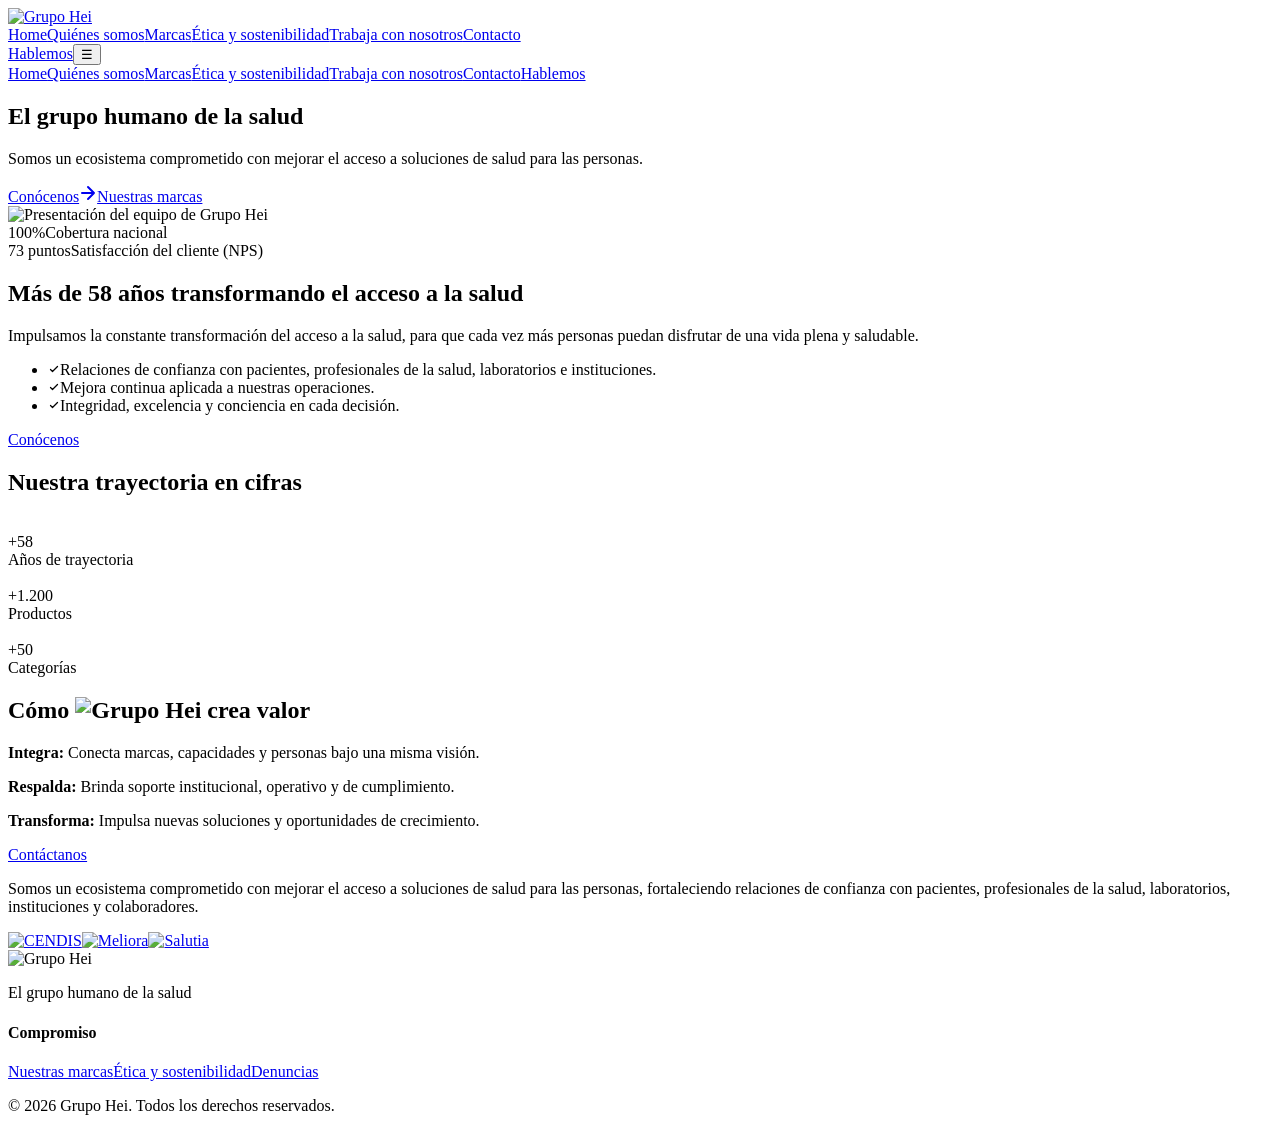
==== commit 30074ff3: "Publicar preview desde 172d1d4" ====
--- a/index.html
+++ b/index.html
@@ -1 +1 @@
-<!DOCTYPE html><html lang="es" style="--brand-color:#31d697;--brand-color-rgb:49,214,151"><head><meta name="robots" content="noindex,nofollow"><meta name="preview-build" content="static"><meta charset="UTF-8"><meta name="viewport" content="width=device-width, initial-scale=1.0"><meta name="description" content="Grupo Hei integra marcas, capacidades e infraestructura para transformar el acceso a la salud en Guatemala."><meta name="theme-color" content="#006db6"><link rel="canonical" href="https://www.grupo-hei.com/"><meta property="og:type" content="website"><meta property="og:site_name" content="Grupo Hei"><meta property="og:title" content="Grupo Hei"><meta property="og:description" content="Grupo Hei integra marcas, capacidades e infraestructura para transformar el acceso a la salud en Guatemala."><meta property="og:url" content="https://www.grupo-hei.com/"><meta property="og:image" content="https://www.grupo-hei.com/img/cliente/home-hero.jpg"><title>Grupo Hei</title><link rel="preconnect" href="https://fonts.googleapis.com"><link rel="preconnect" href="https://fonts.gstatic.com" crossorigin><link href="https://fonts.googleapis.com/css2?family=Outfit:wght@400;500;600;700&family=Work+Sans:wght@300;400;500;600;700&display=swap" rel="stylesheet"><link rel="stylesheet" href="/grupo-hei-preview-v2/_astro/PageBlocks.Dbcd8F1m.css"></head><body><header class="nav"><div class="nav__inner"><a href="/grupo-hei-preview-v2/" class="nav__logo" aria-label="Grupo Hei, inicio"><img src="/grupo-hei-preview-v2/logos/hei-white.png" alt="Grupo Hei"></a><nav class="nav__links" aria-label="Menú principal"><a href="/grupo-hei-preview-v2/" class="active" aria-current="page">Home</a><a href="/grupo-hei-preview-v2/quienes-somos/">Quiénes somos</a><a href="/grupo-hei-preview-v2/marcas/">Marcas</a><a href="/grupo-hei-preview-v2/sostenibilidad/">Ética y sostenibilidad</a><a href="/grupo-hei-preview-v2/trabaja/">Trabaja con nosotros</a><a href="/grupo-hei-preview-v2/contacto/">Contacto</a></nav><a href="/grupo-hei-preview-v2/contacto/" class="btn btn-primary nav__cta">Hablemos</a><button class="nav__hamburger" type="button" aria-label="Abrir menú" aria-expanded="false" data-nav-toggle><span aria-hidden="true">☰</span></button></div><nav class="nav__mobile-menu" aria-label="Menú móvil" data-nav-menu><a href="/grupo-hei-preview-v2/" class="active" aria-current="page">Home</a><a href="/grupo-hei-preview-v2/quienes-somos/">Quiénes somos</a><a href="/grupo-hei-preview-v2/marcas/">Marcas</a><a href="/grupo-hei-preview-v2/sostenibilidad/">Ética y sostenibilidad</a><a href="/grupo-hei-preview-v2/trabaja/">Trabaja con nosotros</a><a href="/grupo-hei-preview-v2/contacto/">Contacto</a><a href="/grupo-hei-preview-v2/contacto/" class="btn btn-primary">Hablemos</a></nav></header><main id="contenido"><section class="hero" style="--hero-image:url('/grupo-hei-preview-v2/img/cliente/home-hero-efectos-secundarios.jpg');background-image:var(--hero-image);--hero-mobile-image:url('/grupo-hei-preview-v2/img/cliente/home-hero-efectos-secundarios.jpg');"><div class="hero__overlay"></div><div class="hero__content"><h1>El grupo <span>humano</span> de la salud</h1><p>Somos un ecosistema comprometido con mejorar el acceso a soluciones de salud para las personas.</p><div class="hero__btns"><a href="/grupo-hei-preview-v2/quienes-somos/" class="btn btn-primary">Conócenos<span class="btn__icon" aria-hidden="true"><svg width="18" height="18" viewBox="0 0 18 18" fill="none" xmlns="http://www.w3.org/2000/svg"><path d="M3 9H15M15 9L9 3M15 9L9 15" stroke="currentColor" stroke-width="2" stroke-linecap="round" stroke-linejoin="round"></path></svg></span></a><a href="/grupo-hei-preview-v2/marcas/" class="btn btn-outline-white-b">Nuestras marcas</a></div></div></section><section class="about-split bg-white" data-astro-cid-nzgc53oa><div class="about-img" data-astro-cid-nzgc53oa><img src="/grupo-hei-preview-v2/img/cliente/home-proposito.jpg" alt="Presentación del equipo de Grupo Hei" loading="lazy" data-astro-cid-nzgc53oa><div class="about-img__stat" data-astro-cid-nzgc53oa><div class="stat-card" data-astro-cid-nzgc53oa><div class="stat-card__item" data-astro-cid-nzgc53oa><span class="stat-card__num" data-astro-cid-nzgc53oa><span class="stat-num-value" data-astro-cid-nzgc53oa>100</span><span class="stat-sym" data-astro-cid-nzgc53oa>%</span></span><span class="stat-card__label" data-astro-cid-nzgc53oa>Cobertura nacional</span></div><div class="stat-card__divider" data-astro-cid-nzgc53oa></div><div class="stat-card__item" data-astro-cid-nzgc53oa><span class="stat-card__num" data-astro-cid-nzgc53oa><span class="stat-num-value" data-astro-cid-nzgc53oa>73</span><span class="stat-sym" data-astro-cid-nzgc53oa> puntos</span></span><span class="stat-card__label" data-astro-cid-nzgc53oa>Satisfacción del cliente (NPS)</span></div></div></div></div><div class="about-body" data-astro-cid-nzgc53oa><h2 class="text-green" data-astro-cid-nzgc53oa>Más de 58 años transformando el acceso a la salud</h2><p data-astro-cid-nzgc53oa>Impulsamos la constante transformación del acceso a la salud, para que cada vez más personas puedan disfrutar de una vida plena y saludable.</p><ul class="bullet-list" data-astro-cid-nzgc53oa><li data-astro-cid-nzgc53oa><span class="bullet-icon" aria-hidden="true" data-astro-cid-nzgc53oa><svg width="12" height="12" viewBox="0 0 24 24" fill="none" xmlns="http://www.w3.org/2000/svg" data-astro-cid-nzgc53oa><path d="M5 13L9 17L19 7" stroke="currentColor" stroke-width="2.5" stroke-linecap="round" stroke-linejoin="round" data-astro-cid-nzgc53oa></path></svg></span><span data-astro-cid-nzgc53oa>Relaciones de confianza con pacientes, profesionales de la salud, laboratorios e instituciones.</span></li><li data-astro-cid-nzgc53oa><span class="bullet-icon" aria-hidden="true" data-astro-cid-nzgc53oa><svg width="12" height="12" viewBox="0 0 24 24" fill="none" xmlns="http://www.w3.org/2000/svg" data-astro-cid-nzgc53oa><path d="M5 13L9 17L19 7" stroke="currentColor" stroke-width="2.5" stroke-linecap="round" stroke-linejoin="round" data-astro-cid-nzgc53oa></path></svg></span><span data-astro-cid-nzgc53oa>Mejora continua aplicada a nuestras operaciones.</span></li><li data-astro-cid-nzgc53oa><span class="bullet-icon" aria-hidden="true" data-astro-cid-nzgc53oa><svg width="12" height="12" viewBox="0 0 24 24" fill="none" xmlns="http://www.w3.org/2000/svg" data-astro-cid-nzgc53oa><path d="M5 13L9 17L19 7" stroke="currentColor" stroke-width="2.5" stroke-linecap="round" stroke-linejoin="round" data-astro-cid-nzgc53oa></path></svg></span><span data-astro-cid-nzgc53oa>Integridad, excelencia y conciencia en cada decisión.</span></li></ul><a href="/grupo-hei-preview-v2/quienes-somos/" class="btn btn-primary mt-24" data-astro-cid-nzgc53oa>Conócenos</a></div></section><section class="section metrics-section" data-astro-cid-4ybzt36f><div class="container" data-astro-cid-4ybzt36f><header class="metrics-head" data-astro-cid-4ybzt36f><h2 data-astro-cid-4ybzt36f>Nuestra trayectoria en cifras</h2></header><div class="metric-strip" aria-label="Indicadores de Grupo Hei" data-astro-cid-4ybzt36f><article class="metric-item" data-astro-cid-4ybzt36f><div class="metric-item__media" data-astro-cid-4ybzt36f><img src="/grupo-hei-preview-v2/img/cliente/trayectoria-reunion-equipo.jpg" alt="" class="metric-item__image" loading="lazy" data-astro-cid-4ybzt36f></div><div class="metric-item__body" data-astro-cid-4ybzt36f><div class="metric-item__number" data-astro-cid-4ybzt36f><span class="metric-item__prefix" data-astro-cid-4ybzt36f>+</span><span class="metric-item__figure" data-astro-cid-4ybzt36f>58</span></div><div class="metric-item__label" data-astro-cid-4ybzt36f>Años de trayectoria</div></div></article><article class="metric-item" data-astro-cid-4ybzt36f><div class="metric-item__media" data-astro-cid-4ybzt36f><img src="/grupo-hei-preview-v2/img/cliente/cendis-operacion.png" alt="" class="metric-item__image" loading="lazy" data-astro-cid-4ybzt36f></div><div class="metric-item__body" data-astro-cid-4ybzt36f><div class="metric-item__number" data-astro-cid-4ybzt36f><span class="metric-item__prefix" data-astro-cid-4ybzt36f>+</span><span class="metric-item__figure" data-astro-cid-4ybzt36f>1.200</span></div><div class="metric-item__label" data-astro-cid-4ybzt36f>Productos</div></div></article><article class="metric-item" data-astro-cid-4ybzt36f><div class="metric-item__media" data-astro-cid-4ybzt36f><img src="/grupo-hei-preview-v2/img/cliente/trayectoria-categorias-productos.jpg" alt="" class="metric-item__image" loading="lazy" data-astro-cid-4ybzt36f></div><div class="metric-item__body" data-astro-cid-4ybzt36f><div class="metric-item__number" data-astro-cid-4ybzt36f><span class="metric-item__prefix" data-astro-cid-4ybzt36f>+</span><span class="metric-item__figure" data-astro-cid-4ybzt36f>50</span></div><div class="metric-item__label" data-astro-cid-4ybzt36f>Categorías</div></div></article></div></div></section><section class="splithome split-card--mobile-gap" data-astro-cid-eyejplsd><div data-astro-cid-eyejplsd><div class="split__body split__body--green" data-astro-cid-eyejplsd><h2 class="text-white" data-astro-cid-eyejplsd>Cómo <img class="cta-heading__logo" src="/grupo-hei-preview-v2/logos/hei-white.png" alt="Grupo Hei" data-astro-cid-eyejplsd> crea valor</h2><p class="text-white" data-astro-cid-eyejplsd><strong data-astro-cid-eyejplsd>Integra: </strong>Conecta marcas, capacidades y personas bajo una misma visión.</p><p class="text-white" data-astro-cid-eyejplsd><strong data-astro-cid-eyejplsd>Respalda: </strong>Brinda soporte institucional, operativo y de cumplimiento.</p><p class="text-white" data-astro-cid-eyejplsd><strong data-astro-cid-eyejplsd>Transforma: </strong>Impulsa nuevas soluciones y oportunidades de crecimiento.</p><div class="split__btns" data-astro-cid-eyejplsd><a href="/grupo-hei-preview-v2/contacto/" class="btn btn-white" data-astro-cid-eyejplsd>Contáctanos</a></div></div><div class="split__img" style="background-image:url('/grupo-hei-preview-v2/img/cliente/home-crea-valor-oficina.jpg');background-position:center 38%;" data-astro-cid-eyejplsd></div></div></section><section class="marcas-strip"><div class="container"><p class="marcas-strip__title">Somos un ecosistema comprometido con mejorar el acceso a soluciones de salud para las personas, fortaleciendo relaciones de confianza con pacientes, profesionales de la salud, laboratorios, instituciones y colaboradores.</p><div class="marcas-strip__logos"><a href="https://www.cendis.com.gt" target="_blank" rel="noopener noreferrer"><img src="/grupo-hei-preview-v2/logos/cendis.png" alt="CENDIS"></a><a href="https://www.meliora.com.gt" target="_blank" rel="noopener noreferrer"><img src="/grupo-hei-preview-v2/logos/meliora.png" alt="Meliora"></a><a href="https://www.salutia.com.gt" target="_blank" rel="noopener noreferrer"><img src="/grupo-hei-preview-v2/logos/salutia.png" alt="Salutia"></a></div></div></section></main><footer class="footer"><div class="container"><div class="footer__grid"><div class="footer__brand"><img src="/grupo-hei-preview-v2/logos/hei.png" alt="Grupo Hei"><p>Somos un ecosistema comprometido con mejorar el acceso a soluciones de salud para las personas.</p></div><div class="footer__col"><h4>Compromiso</h4><a href="/grupo-hei-preview-v2/marcas/">Nuestras marcas</a><a href="/grupo-hei-preview-v2/sostenibilidad/">Ética y sostenibilidad</a><a href="/grupo-hei-preview-v2/denuncias/">Denuncias</a></div><div class="footer__col derechos-reservados"><p>© 2026 Grupo Hei. Todos los derechos reservados.</p></div></div></div></footer><script type="module">var e=document.querySelector(`[data-nav-toggle]`),t=document.querySelector(`[data-nav-menu]`);e?.addEventListener(`click`,()=>{let n=!t?.classList.contains(`open`);t?.classList.toggle(`open`,n),e.setAttribute(`aria-expanded`,String(n)),e.setAttribute(`aria-label`,n?`Cerrar menú`:`Abrir menú`)}),t?.querySelectorAll(`a`).forEach(n=>n.addEventListener(`click`,()=>{t.classList.remove(`open`),e?.setAttribute(`aria-expanded`,`false`)}));</script></body></html>+<!DOCTYPE html><html lang="es" style="--brand-color:#31d697;--brand-color-rgb:49,214,151"><head><meta name="robots" content="noindex,nofollow"><meta name="preview-build" content="static"><meta charset="UTF-8"><meta name="viewport" content="width=device-width, initial-scale=1.0"><meta name="description" content="Grupo Hei integra marcas, capacidades e infraestructura para transformar el acceso a la salud en Guatemala."><meta name="theme-color" content="#006db6"><link rel="canonical" href="https://www.grupo-hei.com/"><meta property="og:type" content="website"><meta property="og:site_name" content="Grupo Hei"><meta property="og:title" content="Grupo Hei"><meta property="og:description" content="Grupo Hei integra marcas, capacidades e infraestructura para transformar el acceso a la salud en Guatemala."><meta property="og:url" content="https://www.grupo-hei.com/"><meta property="og:image" content="https://www.grupo-hei.com/img/cliente/home-hero.jpg"><title>Grupo Hei</title><link rel="preconnect" href="https://fonts.googleapis.com"><link rel="preconnect" href="https://fonts.gstatic.com" crossorigin><link href="https://fonts.googleapis.com/css2?family=Outfit:wght@400;500;600;700&family=Work+Sans:wght@300;400;500;600;700&display=swap" rel="stylesheet"><link rel="stylesheet" href="/grupo-hei-preview-v2/_astro/PageBlocks.Dbcd8F1m.css"></head><body><header class="nav"><div class="nav__inner"><a href="/grupo-hei-preview-v2/" class="nav__logo" aria-label="Grupo Hei, inicio"><img src="/grupo-hei-preview-v2/logos/hei-white.png" alt="Grupo Hei"></a><nav class="nav__links" aria-label="Menú principal"><a href="/grupo-hei-preview-v2/" class="active" aria-current="page">Home</a><a href="/grupo-hei-preview-v2/quienes-somos/">Quiénes somos</a><a href="/grupo-hei-preview-v2/marcas/">Marcas</a><a href="/grupo-hei-preview-v2/sostenibilidad/">Ética y sostenibilidad</a><a href="/grupo-hei-preview-v2/trabaja/">Trabaja con nosotros</a><a href="/grupo-hei-preview-v2/contacto/">Contacto</a></nav><a href="/grupo-hei-preview-v2/contacto/" class="btn btn-primary nav__cta">Hablemos</a><button class="nav__hamburger" type="button" aria-label="Abrir menú" aria-expanded="false" data-nav-toggle><span aria-hidden="true">☰</span></button></div><nav class="nav__mobile-menu" aria-label="Menú móvil" data-nav-menu><a href="/grupo-hei-preview-v2/" class="active" aria-current="page">Home</a><a href="/grupo-hei-preview-v2/quienes-somos/">Quiénes somos</a><a href="/grupo-hei-preview-v2/marcas/">Marcas</a><a href="/grupo-hei-preview-v2/sostenibilidad/">Ética y sostenibilidad</a><a href="/grupo-hei-preview-v2/trabaja/">Trabaja con nosotros</a><a href="/grupo-hei-preview-v2/contacto/">Contacto</a><a href="/grupo-hei-preview-v2/contacto/" class="btn btn-primary">Hablemos</a></nav></header><main id="contenido"><section class="hero" style="--hero-image:url('/grupo-hei-preview-v2/img/cliente/home-hero-efectos-secundarios.jpg');background-image:var(--hero-image);--hero-mobile-image:url('/grupo-hei-preview-v2/img/cliente/home-hero-efectos-secundarios.jpg');"><div class="hero__overlay"></div><div class="hero__content"><h1>El grupo <span>humano</span> de la salud</h1><p>Somos un ecosistema comprometido con mejorar el acceso a soluciones de salud para las personas.</p><div class="hero__btns"><a href="/grupo-hei-preview-v2/quienes-somos/" class="btn btn-primary">Conócenos<span class="btn__icon" aria-hidden="true"><svg width="18" height="18" viewBox="0 0 18 18" fill="none" xmlns="http://www.w3.org/2000/svg"><path d="M3 9H15M15 9L9 3M15 9L9 15" stroke="currentColor" stroke-width="2" stroke-linecap="round" stroke-linejoin="round"></path></svg></span></a><a href="/grupo-hei-preview-v2/marcas/" class="btn btn-outline-white-b">Nuestras marcas</a></div></div></section><section class="about-split bg-white" data-astro-cid-nzgc53oa><div class="about-img" data-astro-cid-nzgc53oa><img src="/grupo-hei-preview-v2/img/cliente/home-proposito.jpg" alt="Presentación del equipo de Grupo Hei" loading="lazy" data-astro-cid-nzgc53oa><div class="about-img__stat" data-astro-cid-nzgc53oa><div class="stat-card" data-astro-cid-nzgc53oa><div class="stat-card__item" data-astro-cid-nzgc53oa><span class="stat-card__num" data-astro-cid-nzgc53oa><span class="stat-num-value" data-astro-cid-nzgc53oa>100</span><span class="stat-sym" data-astro-cid-nzgc53oa>%</span></span><span class="stat-card__label" data-astro-cid-nzgc53oa>Cobertura nacional</span></div><div class="stat-card__divider" data-astro-cid-nzgc53oa></div><div class="stat-card__item" data-astro-cid-nzgc53oa><span class="stat-card__num" data-astro-cid-nzgc53oa><span class="stat-num-value" data-astro-cid-nzgc53oa>73</span><span class="stat-sym" data-astro-cid-nzgc53oa> puntos</span></span><span class="stat-card__label" data-astro-cid-nzgc53oa>Satisfacción del cliente (NPS)</span></div></div></div></div><div class="about-body" data-astro-cid-nzgc53oa><h2 class="text-green" data-astro-cid-nzgc53oa>Más de 58 años transformando el acceso a la salud</h2><p data-astro-cid-nzgc53oa>Impulsamos la constante transformación del acceso a la salud, para que cada vez más personas puedan disfrutar de una vida plena y saludable.</p><ul class="bullet-list" data-astro-cid-nzgc53oa><li data-astro-cid-nzgc53oa><span class="bullet-icon" aria-hidden="true" data-astro-cid-nzgc53oa><svg width="12" height="12" viewBox="0 0 24 24" fill="none" xmlns="http://www.w3.org/2000/svg" data-astro-cid-nzgc53oa><path d="M5 13L9 17L19 7" stroke="currentColor" stroke-width="2.5" stroke-linecap="round" stroke-linejoin="round" data-astro-cid-nzgc53oa></path></svg></span><span data-astro-cid-nzgc53oa>Relaciones de confianza con pacientes, profesionales de la salud, laboratorios e instituciones.</span></li><li data-astro-cid-nzgc53oa><span class="bullet-icon" aria-hidden="true" data-astro-cid-nzgc53oa><svg width="12" height="12" viewBox="0 0 24 24" fill="none" xmlns="http://www.w3.org/2000/svg" data-astro-cid-nzgc53oa><path d="M5 13L9 17L19 7" stroke="currentColor" stroke-width="2.5" stroke-linecap="round" stroke-linejoin="round" data-astro-cid-nzgc53oa></path></svg></span><span data-astro-cid-nzgc53oa>Mejora continua aplicada a nuestras operaciones.</span></li><li data-astro-cid-nzgc53oa><span class="bullet-icon" aria-hidden="true" data-astro-cid-nzgc53oa><svg width="12" height="12" viewBox="0 0 24 24" fill="none" xmlns="http://www.w3.org/2000/svg" data-astro-cid-nzgc53oa><path d="M5 13L9 17L19 7" stroke="currentColor" stroke-width="2.5" stroke-linecap="round" stroke-linejoin="round" data-astro-cid-nzgc53oa></path></svg></span><span data-astro-cid-nzgc53oa>Integridad, excelencia y conciencia en cada decisión.</span></li></ul><a href="/grupo-hei-preview-v2/quienes-somos/" class="btn btn-primary mt-24" data-astro-cid-nzgc53oa>Conócenos</a></div></section><section class="section metrics-section" data-astro-cid-4ybzt36f><div class="container" data-astro-cid-4ybzt36f><header class="metrics-head" data-astro-cid-4ybzt36f><h2 data-astro-cid-4ybzt36f>Nuestra trayectoria en cifras</h2></header><div class="metric-strip" aria-label="Indicadores de Grupo Hei" data-astro-cid-4ybzt36f><article class="metric-item" data-astro-cid-4ybzt36f><div class="metric-item__media" data-astro-cid-4ybzt36f><img src="/grupo-hei-preview-v2/img/cliente/trayectoria-reunion-equipo.jpg" alt="" class="metric-item__image" loading="lazy" data-astro-cid-4ybzt36f></div><div class="metric-item__body" data-astro-cid-4ybzt36f><div class="metric-item__number" data-astro-cid-4ybzt36f><span class="metric-item__prefix" data-astro-cid-4ybzt36f>+</span><span class="metric-item__figure" data-astro-cid-4ybzt36f>58</span></div><div class="metric-item__label" data-astro-cid-4ybzt36f>Años de trayectoria</div></div></article><article class="metric-item" data-astro-cid-4ybzt36f><div class="metric-item__media" data-astro-cid-4ybzt36f><img src="/grupo-hei-preview-v2/img/cliente/cendis-operacion.png" alt="" class="metric-item__image" loading="lazy" data-astro-cid-4ybzt36f></div><div class="metric-item__body" data-astro-cid-4ybzt36f><div class="metric-item__number" data-astro-cid-4ybzt36f><span class="metric-item__prefix" data-astro-cid-4ybzt36f>+</span><span class="metric-item__figure" data-astro-cid-4ybzt36f>1.200</span></div><div class="metric-item__label" data-astro-cid-4ybzt36f>Productos</div></div></article><article class="metric-item" data-astro-cid-4ybzt36f><div class="metric-item__media" data-astro-cid-4ybzt36f><img src="/grupo-hei-preview-v2/img/cliente/trayectoria-categorias-productos.jpg" alt="" class="metric-item__image" loading="lazy" data-astro-cid-4ybzt36f></div><div class="metric-item__body" data-astro-cid-4ybzt36f><div class="metric-item__number" data-astro-cid-4ybzt36f><span class="metric-item__prefix" data-astro-cid-4ybzt36f>+</span><span class="metric-item__figure" data-astro-cid-4ybzt36f>50</span></div><div class="metric-item__label" data-astro-cid-4ybzt36f>Categorías</div></div></article></div></div></section><section class="splithome split-card--mobile-gap" data-astro-cid-eyejplsd><div data-astro-cid-eyejplsd><div class="split__body split__body--green" data-astro-cid-eyejplsd><h2 class="text-white" data-astro-cid-eyejplsd>Cómo <img class="cta-heading__logo" src="/grupo-hei-preview-v2/logos/hei-white.png" alt="Grupo Hei" data-astro-cid-eyejplsd> crea valor</h2><p class="text-white" data-astro-cid-eyejplsd><strong data-astro-cid-eyejplsd>Integra: </strong>Conecta marcas, capacidades y personas bajo una misma visión.</p><p class="text-white" data-astro-cid-eyejplsd><strong data-astro-cid-eyejplsd>Respalda: </strong>Brinda soporte institucional, operativo y de cumplimiento.</p><p class="text-white" data-astro-cid-eyejplsd><strong data-astro-cid-eyejplsd>Transforma: </strong>Impulsa nuevas soluciones y oportunidades de crecimiento.</p><div class="split__btns" data-astro-cid-eyejplsd><a href="/grupo-hei-preview-v2/contacto/" class="btn btn-white" data-astro-cid-eyejplsd>Contáctanos</a></div></div><div class="split__img" style="background-image:url('/grupo-hei-preview-v2/img/cliente/home-crea-valor-oficina.jpg');background-position:center 38%;" data-astro-cid-eyejplsd></div></div></section><section class="marcas-strip"><div class="container"><p class="marcas-strip__title">Somos un ecosistema comprometido con mejorar el acceso a soluciones de salud para las personas, fortaleciendo relaciones de confianza con pacientes, profesionales de la salud, laboratorios, instituciones y colaboradores.</p><div class="marcas-strip__logos"><a href="https://www.cendis.com.gt" target="_blank" rel="noopener noreferrer"><img src="/grupo-hei-preview-v2/logos/cendis.png" alt="CENDIS"></a><a href="https://www.meliora.com.gt" target="_blank" rel="noopener noreferrer"><img src="/grupo-hei-preview-v2/logos/meliora.png" alt="Meliora"></a><a href="https://www.salutia.com.gt" target="_blank" rel="noopener noreferrer"><img src="/grupo-hei-preview-v2/logos/salutia.png" alt="Salutia"></a></div></div></section></main><footer class="footer"><div class="container"><div class="footer__grid"><div class="footer__brand"><img src="/grupo-hei-preview-v2/logos/hei.png" alt="Grupo Hei"><p>El grupo <span class="text-green">humano</span> de la salud</p></div><div class="footer__col"><h4>Compromiso</h4><a href="/grupo-hei-preview-v2/marcas/">Nuestras marcas</a><a href="/grupo-hei-preview-v2/sostenibilidad/">Ética y sostenibilidad</a><a href="/grupo-hei-preview-v2/denuncias/">Denuncias</a></div><div class="footer__col derechos-reservados"><p>© 2026 Grupo Hei. Todos los derechos reservados.</p></div></div></div></footer><script type="module">var e=document.querySelector(`[data-nav-toggle]`),t=document.querySelector(`[data-nav-menu]`);e?.addEventListener(`click`,()=>{let n=!t?.classList.contains(`open`);t?.classList.toggle(`open`,n),e.setAttribute(`aria-expanded`,String(n)),e.setAttribute(`aria-label`,n?`Cerrar menú`:`Abrir menú`)}),t?.querySelectorAll(`a`).forEach(n=>n.addEventListener(`click`,()=>{t.classList.remove(`open`),e?.setAttribute(`aria-expanded`,`false`)}));</script></body></html>
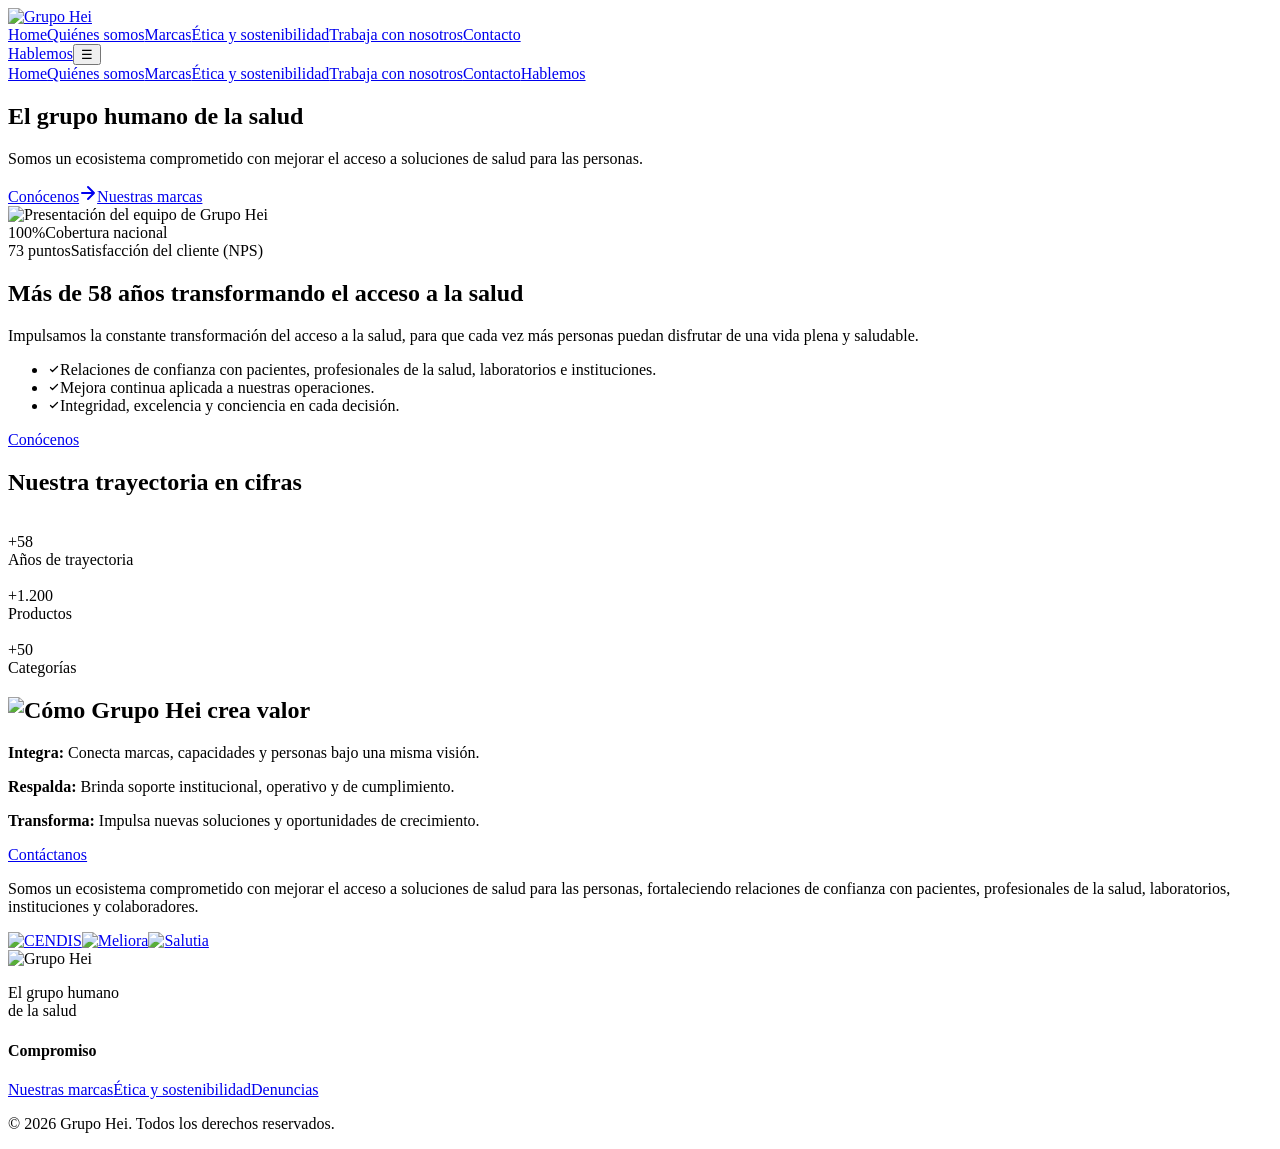
==== commit 1c5a55d8: "Publicar preview desde 03ed1ee" ====
--- a/index.html
+++ b/index.html
@@ -1 +1 @@
-<!DOCTYPE html><html lang="es" style="--brand-color:#31d697;--brand-color-rgb:49,214,151"><head><meta name="robots" content="noindex,nofollow"><meta name="preview-build" content="static"><meta charset="UTF-8"><meta name="viewport" content="width=device-width, initial-scale=1.0"><meta name="description" content="Grupo Hei integra marcas, capacidades e infraestructura para transformar el acceso a la salud en Guatemala."><meta name="theme-color" content="#006db6"><link rel="canonical" href="https://www.grupo-hei.com/"><meta property="og:type" content="website"><meta property="og:site_name" content="Grupo Hei"><meta property="og:title" content="Grupo Hei"><meta property="og:description" content="Grupo Hei integra marcas, capacidades e infraestructura para transformar el acceso a la salud en Guatemala."><meta property="og:url" content="https://www.grupo-hei.com/"><meta property="og:image" content="https://www.grupo-hei.com/img/cliente/home-hero.jpg"><title>Grupo Hei</title><link rel="preconnect" href="https://fonts.googleapis.com"><link rel="preconnect" href="https://fonts.gstatic.com" crossorigin><link href="https://fonts.googleapis.com/css2?family=Outfit:wght@400;500;600;700&family=Work+Sans:wght@300;400;500;600;700&display=swap" rel="stylesheet"><link rel="stylesheet" href="/grupo-hei-preview-v2/_astro/PageBlocks.Dbcd8F1m.css"></head><body><header class="nav"><div class="nav__inner"><a href="/grupo-hei-preview-v2/" class="nav__logo" aria-label="Grupo Hei, inicio"><img src="/grupo-hei-preview-v2/logos/hei-white.png" alt="Grupo Hei"></a><nav class="nav__links" aria-label="Menú principal"><a href="/grupo-hei-preview-v2/" class="active" aria-current="page">Home</a><a href="/grupo-hei-preview-v2/quienes-somos/">Quiénes somos</a><a href="/grupo-hei-preview-v2/marcas/">Marcas</a><a href="/grupo-hei-preview-v2/sostenibilidad/">Ética y sostenibilidad</a><a href="/grupo-hei-preview-v2/trabaja/">Trabaja con nosotros</a><a href="/grupo-hei-preview-v2/contacto/">Contacto</a></nav><a href="/grupo-hei-preview-v2/contacto/" class="btn btn-primary nav__cta">Hablemos</a><button class="nav__hamburger" type="button" aria-label="Abrir menú" aria-expanded="false" data-nav-toggle><span aria-hidden="true">☰</span></button></div><nav class="nav__mobile-menu" aria-label="Menú móvil" data-nav-menu><a href="/grupo-hei-preview-v2/" class="active" aria-current="page">Home</a><a href="/grupo-hei-preview-v2/quienes-somos/">Quiénes somos</a><a href="/grupo-hei-preview-v2/marcas/">Marcas</a><a href="/grupo-hei-preview-v2/sostenibilidad/">Ética y sostenibilidad</a><a href="/grupo-hei-preview-v2/trabaja/">Trabaja con nosotros</a><a href="/grupo-hei-preview-v2/contacto/">Contacto</a><a href="/grupo-hei-preview-v2/contacto/" class="btn btn-primary">Hablemos</a></nav></header><main id="contenido"><section class="hero" style="--hero-image:url('/grupo-hei-preview-v2/img/cliente/home-hero-efectos-secundarios.jpg');background-image:var(--hero-image);--hero-mobile-image:url('/grupo-hei-preview-v2/img/cliente/home-hero-efectos-secundarios.jpg');"><div class="hero__overlay"></div><div class="hero__content"><h1>El grupo <span>humano</span> de la salud</h1><p>Somos un ecosistema comprometido con mejorar el acceso a soluciones de salud para las personas.</p><div class="hero__btns"><a href="/grupo-hei-preview-v2/quienes-somos/" class="btn btn-primary">Conócenos<span class="btn__icon" aria-hidden="true"><svg width="18" height="18" viewBox="0 0 18 18" fill="none" xmlns="http://www.w3.org/2000/svg"><path d="M3 9H15M15 9L9 3M15 9L9 15" stroke="currentColor" stroke-width="2" stroke-linecap="round" stroke-linejoin="round"></path></svg></span></a><a href="/grupo-hei-preview-v2/marcas/" class="btn btn-outline-white-b">Nuestras marcas</a></div></div></section><section class="about-split bg-white" data-astro-cid-nzgc53oa><div class="about-img" data-astro-cid-nzgc53oa><img src="/grupo-hei-preview-v2/img/cliente/home-proposito.jpg" alt="Presentación del equipo de Grupo Hei" loading="lazy" data-astro-cid-nzgc53oa><div class="about-img__stat" data-astro-cid-nzgc53oa><div class="stat-card" data-astro-cid-nzgc53oa><div class="stat-card__item" data-astro-cid-nzgc53oa><span class="stat-card__num" data-astro-cid-nzgc53oa><span class="stat-num-value" data-astro-cid-nzgc53oa>100</span><span class="stat-sym" data-astro-cid-nzgc53oa>%</span></span><span class="stat-card__label" data-astro-cid-nzgc53oa>Cobertura nacional</span></div><div class="stat-card__divider" data-astro-cid-nzgc53oa></div><div class="stat-card__item" data-astro-cid-nzgc53oa><span class="stat-card__num" data-astro-cid-nzgc53oa><span class="stat-num-value" data-astro-cid-nzgc53oa>73</span><span class="stat-sym" data-astro-cid-nzgc53oa> puntos</span></span><span class="stat-card__label" data-astro-cid-nzgc53oa>Satisfacción del cliente (NPS)</span></div></div></div></div><div class="about-body" data-astro-cid-nzgc53oa><h2 class="text-green" data-astro-cid-nzgc53oa>Más de 58 años transformando el acceso a la salud</h2><p data-astro-cid-nzgc53oa>Impulsamos la constante transformación del acceso a la salud, para que cada vez más personas puedan disfrutar de una vida plena y saludable.</p><ul class="bullet-list" data-astro-cid-nzgc53oa><li data-astro-cid-nzgc53oa><span class="bullet-icon" aria-hidden="true" data-astro-cid-nzgc53oa><svg width="12" height="12" viewBox="0 0 24 24" fill="none" xmlns="http://www.w3.org/2000/svg" data-astro-cid-nzgc53oa><path d="M5 13L9 17L19 7" stroke="currentColor" stroke-width="2.5" stroke-linecap="round" stroke-linejoin="round" data-astro-cid-nzgc53oa></path></svg></span><span data-astro-cid-nzgc53oa>Relaciones de confianza con pacientes, profesionales de la salud, laboratorios e instituciones.</span></li><li data-astro-cid-nzgc53oa><span class="bullet-icon" aria-hidden="true" data-astro-cid-nzgc53oa><svg width="12" height="12" viewBox="0 0 24 24" fill="none" xmlns="http://www.w3.org/2000/svg" data-astro-cid-nzgc53oa><path d="M5 13L9 17L19 7" stroke="currentColor" stroke-width="2.5" stroke-linecap="round" stroke-linejoin="round" data-astro-cid-nzgc53oa></path></svg></span><span data-astro-cid-nzgc53oa>Mejora continua aplicada a nuestras operaciones.</span></li><li data-astro-cid-nzgc53oa><span class="bullet-icon" aria-hidden="true" data-astro-cid-nzgc53oa><svg width="12" height="12" viewBox="0 0 24 24" fill="none" xmlns="http://www.w3.org/2000/svg" data-astro-cid-nzgc53oa><path d="M5 13L9 17L19 7" stroke="currentColor" stroke-width="2.5" stroke-linecap="round" stroke-linejoin="round" data-astro-cid-nzgc53oa></path></svg></span><span data-astro-cid-nzgc53oa>Integridad, excelencia y conciencia en cada decisión.</span></li></ul><a href="/grupo-hei-preview-v2/quienes-somos/" class="btn btn-primary mt-24" data-astro-cid-nzgc53oa>Conócenos</a></div></section><section class="section metrics-section" data-astro-cid-4ybzt36f><div class="container" data-astro-cid-4ybzt36f><header class="metrics-head" data-astro-cid-4ybzt36f><h2 data-astro-cid-4ybzt36f>Nuestra trayectoria en cifras</h2></header><div class="metric-strip" aria-label="Indicadores de Grupo Hei" data-astro-cid-4ybzt36f><article class="metric-item" data-astro-cid-4ybzt36f><div class="metric-item__media" data-astro-cid-4ybzt36f><img src="/grupo-hei-preview-v2/img/cliente/trayectoria-reunion-equipo.jpg" alt="" class="metric-item__image" loading="lazy" data-astro-cid-4ybzt36f></div><div class="metric-item__body" data-astro-cid-4ybzt36f><div class="metric-item__number" data-astro-cid-4ybzt36f><span class="metric-item__prefix" data-astro-cid-4ybzt36f>+</span><span class="metric-item__figure" data-astro-cid-4ybzt36f>58</span></div><div class="metric-item__label" data-astro-cid-4ybzt36f>Años de trayectoria</div></div></article><article class="metric-item" data-astro-cid-4ybzt36f><div class="metric-item__media" data-astro-cid-4ybzt36f><img src="/grupo-hei-preview-v2/img/cliente/cendis-operacion.png" alt="" class="metric-item__image" loading="lazy" data-astro-cid-4ybzt36f></div><div class="metric-item__body" data-astro-cid-4ybzt36f><div class="metric-item__number" data-astro-cid-4ybzt36f><span class="metric-item__prefix" data-astro-cid-4ybzt36f>+</span><span class="metric-item__figure" data-astro-cid-4ybzt36f>1.200</span></div><div class="metric-item__label" data-astro-cid-4ybzt36f>Productos</div></div></article><article class="metric-item" data-astro-cid-4ybzt36f><div class="metric-item__media" data-astro-cid-4ybzt36f><img src="/grupo-hei-preview-v2/img/cliente/trayectoria-categorias-productos.jpg" alt="" class="metric-item__image" loading="lazy" data-astro-cid-4ybzt36f></div><div class="metric-item__body" data-astro-cid-4ybzt36f><div class="metric-item__number" data-astro-cid-4ybzt36f><span class="metric-item__prefix" data-astro-cid-4ybzt36f>+</span><span class="metric-item__figure" data-astro-cid-4ybzt36f>50</span></div><div class="metric-item__label" data-astro-cid-4ybzt36f>Categorías</div></div></article></div></div></section><section class="splithome split-card--mobile-gap" data-astro-cid-eyejplsd><div data-astro-cid-eyejplsd><div class="split__body split__body--green" data-astro-cid-eyejplsd><h2 class="text-white" data-astro-cid-eyejplsd>Cómo <img class="cta-heading__logo" src="/grupo-hei-preview-v2/logos/hei-white.png" alt="Grupo Hei" data-astro-cid-eyejplsd> crea valor</h2><p class="text-white" data-astro-cid-eyejplsd><strong data-astro-cid-eyejplsd>Integra: </strong>Conecta marcas, capacidades y personas bajo una misma visión.</p><p class="text-white" data-astro-cid-eyejplsd><strong data-astro-cid-eyejplsd>Respalda: </strong>Brinda soporte institucional, operativo y de cumplimiento.</p><p class="text-white" data-astro-cid-eyejplsd><strong data-astro-cid-eyejplsd>Transforma: </strong>Impulsa nuevas soluciones y oportunidades de crecimiento.</p><div class="split__btns" data-astro-cid-eyejplsd><a href="/grupo-hei-preview-v2/contacto/" class="btn btn-white" data-astro-cid-eyejplsd>Contáctanos</a></div></div><div class="split__img" style="background-image:url('/grupo-hei-preview-v2/img/cliente/home-crea-valor-oficina.jpg');background-position:center 38%;" data-astro-cid-eyejplsd></div></div></section><section class="marcas-strip"><div class="container"><p class="marcas-strip__title">Somos un ecosistema comprometido con mejorar el acceso a soluciones de salud para las personas, fortaleciendo relaciones de confianza con pacientes, profesionales de la salud, laboratorios, instituciones y colaboradores.</p><div class="marcas-strip__logos"><a href="https://www.cendis.com.gt" target="_blank" rel="noopener noreferrer"><img src="/grupo-hei-preview-v2/logos/cendis.png" alt="CENDIS"></a><a href="https://www.meliora.com.gt" target="_blank" rel="noopener noreferrer"><img src="/grupo-hei-preview-v2/logos/meliora.png" alt="Meliora"></a><a href="https://www.salutia.com.gt" target="_blank" rel="noopener noreferrer"><img src="/grupo-hei-preview-v2/logos/salutia.png" alt="Salutia"></a></div></div></section></main><footer class="footer"><div class="container"><div class="footer__grid"><div class="footer__brand"><img src="/grupo-hei-preview-v2/logos/hei.png" alt="Grupo Hei"><p>El grupo <span class="text-green">humano</span> de la salud</p></div><div class="footer__col"><h4>Compromiso</h4><a href="/grupo-hei-preview-v2/marcas/">Nuestras marcas</a><a href="/grupo-hei-preview-v2/sostenibilidad/">Ética y sostenibilidad</a><a href="/grupo-hei-preview-v2/denuncias/">Denuncias</a></div><div class="footer__col derechos-reservados"><p>© 2026 Grupo Hei. Todos los derechos reservados.</p></div></div></div></footer><script type="module">var e=document.querySelector(`[data-nav-toggle]`),t=document.querySelector(`[data-nav-menu]`);e?.addEventListener(`click`,()=>{let n=!t?.classList.contains(`open`);t?.classList.toggle(`open`,n),e.setAttribute(`aria-expanded`,String(n)),e.setAttribute(`aria-label`,n?`Cerrar menú`:`Abrir menú`)}),t?.querySelectorAll(`a`).forEach(n=>n.addEventListener(`click`,()=>{t.classList.remove(`open`),e?.setAttribute(`aria-expanded`,`false`)}));</script></body></html>+<!DOCTYPE html><html lang="es" style="--brand-color:#31d697;--brand-color-rgb:49,214,151"><head><meta name="robots" content="noindex,nofollow"><meta name="preview-build" content="static"><meta charset="UTF-8"><meta name="viewport" content="width=device-width, initial-scale=1.0"><meta name="description" content="Grupo Hei integra marcas, capacidades e infraestructura para transformar el acceso a la salud en Guatemala."><meta name="theme-color" content="#006db6"><link rel="canonical" href="https://www.grupo-hei.com/"><meta property="og:type" content="website"><meta property="og:site_name" content="Grupo Hei"><meta property="og:title" content="Grupo Hei"><meta property="og:description" content="Grupo Hei integra marcas, capacidades e infraestructura para transformar el acceso a la salud en Guatemala."><meta property="og:url" content="https://www.grupo-hei.com/"><meta property="og:image" content="https://www.grupo-hei.com/img/cliente/home-hero.jpg"><title>Grupo Hei</title><link rel="preconnect" href="https://fonts.googleapis.com"><link rel="preconnect" href="https://fonts.gstatic.com" crossorigin><link href="https://fonts.googleapis.com/css2?family=Outfit:wght@400;500;600;700&family=Work+Sans:wght@300;400;500;600;700&display=swap" rel="stylesheet"><link rel="stylesheet" href="/grupo-hei-preview-v2/_astro/PageBlocks.2XSUVBfc.css"></head><body><header class="nav"><div class="nav__inner"><a href="/grupo-hei-preview-v2/" class="nav__logo" aria-label="Grupo Hei, inicio"><img src="/grupo-hei-preview-v2/logos/hei-white.png" alt="Grupo Hei"></a><nav class="nav__links" aria-label="Menú principal"><a href="/grupo-hei-preview-v2/" class="active" aria-current="page">Home</a><a href="/grupo-hei-preview-v2/quienes-somos/">Quiénes somos</a><a href="/grupo-hei-preview-v2/marcas/">Marcas</a><a href="/grupo-hei-preview-v2/sostenibilidad/">Ética y sostenibilidad</a><a href="/grupo-hei-preview-v2/trabaja/">Trabaja con nosotros</a><a href="/grupo-hei-preview-v2/contacto/">Contacto</a></nav><a href="/grupo-hei-preview-v2/contacto/" class="btn btn-primary nav__cta">Hablemos</a><button class="nav__hamburger" type="button" aria-label="Abrir menú" aria-expanded="false" data-nav-toggle><span aria-hidden="true">☰</span></button></div><nav class="nav__mobile-menu" aria-label="Menú móvil" data-nav-menu><a href="/grupo-hei-preview-v2/" class="active" aria-current="page">Home</a><a href="/grupo-hei-preview-v2/quienes-somos/">Quiénes somos</a><a href="/grupo-hei-preview-v2/marcas/">Marcas</a><a href="/grupo-hei-preview-v2/sostenibilidad/">Ética y sostenibilidad</a><a href="/grupo-hei-preview-v2/trabaja/">Trabaja con nosotros</a><a href="/grupo-hei-preview-v2/contacto/">Contacto</a><a href="/grupo-hei-preview-v2/contacto/" class="btn btn-primary">Hablemos</a></nav></header><main id="contenido"><section class="hero" style="--hero-image:url('/grupo-hei-preview-v2/img/cliente/home-hero-efectos-secundarios.jpg');background-image:var(--hero-image);--hero-mobile-image:url('/grupo-hei-preview-v2/img/cliente/home-hero-efectos-secundarios.jpg');"><div class="hero__overlay"></div><div class="hero__content"><h1>El grupo <span>humano</span> de la salud</h1><p>Somos un ecosistema comprometido con mejorar el acceso a soluciones de salud para las personas.</p><div class="hero__btns"><a href="/grupo-hei-preview-v2/quienes-somos/" class="btn btn-primary">Conócenos<span class="btn__icon" aria-hidden="true"><svg width="18" height="18" viewBox="0 0 18 18" fill="none" xmlns="http://www.w3.org/2000/svg"><path d="M3 9H15M15 9L9 3M15 9L9 15" stroke="currentColor" stroke-width="2" stroke-linecap="round" stroke-linejoin="round"></path></svg></span></a><a href="/grupo-hei-preview-v2/marcas/" class="btn btn-outline-white-b">Nuestras marcas</a></div></div></section><section class="about-split bg-white" data-astro-cid-nzgc53oa><div class="about-img" data-astro-cid-nzgc53oa><img src="/grupo-hei-preview-v2/img/cliente/home-proposito.jpg" alt="Presentación del equipo de Grupo Hei" loading="lazy" data-astro-cid-nzgc53oa><div class="about-img__stat" data-astro-cid-nzgc53oa><div class="stat-card" data-astro-cid-nzgc53oa><div class="stat-card__item" data-astro-cid-nzgc53oa><span class="stat-card__num" data-astro-cid-nzgc53oa><span class="stat-num-value" data-astro-cid-nzgc53oa>100</span><span class="stat-sym" data-astro-cid-nzgc53oa>%</span></span><span class="stat-card__label" data-astro-cid-nzgc53oa>Cobertura nacional</span></div><div class="stat-card__divider" data-astro-cid-nzgc53oa></div><div class="stat-card__item" data-astro-cid-nzgc53oa><span class="stat-card__num" data-astro-cid-nzgc53oa><span class="stat-num-value" data-astro-cid-nzgc53oa>73</span><span class="stat-sym" data-astro-cid-nzgc53oa> puntos</span></span><span class="stat-card__label" data-astro-cid-nzgc53oa>Satisfacción del cliente (NPS)</span></div></div></div></div><div class="about-body" data-astro-cid-nzgc53oa><h2 class="text-green" data-astro-cid-nzgc53oa>Más de 58 años transformando el acceso a la salud</h2><p data-astro-cid-nzgc53oa>Impulsamos la constante transformación del acceso a la salud, para que cada vez más personas puedan disfrutar de una vida plena y saludable.</p><ul class="bullet-list" data-astro-cid-nzgc53oa><li data-astro-cid-nzgc53oa><span class="bullet-icon" aria-hidden="true" data-astro-cid-nzgc53oa><svg width="12" height="12" viewBox="0 0 24 24" fill="none" xmlns="http://www.w3.org/2000/svg" data-astro-cid-nzgc53oa><path d="M5 13L9 17L19 7" stroke="currentColor" stroke-width="2.5" stroke-linecap="round" stroke-linejoin="round" data-astro-cid-nzgc53oa></path></svg></span><span data-astro-cid-nzgc53oa>Relaciones de confianza con pacientes, profesionales de la salud, laboratorios e instituciones.</span></li><li data-astro-cid-nzgc53oa><span class="bullet-icon" aria-hidden="true" data-astro-cid-nzgc53oa><svg width="12" height="12" viewBox="0 0 24 24" fill="none" xmlns="http://www.w3.org/2000/svg" data-astro-cid-nzgc53oa><path d="M5 13L9 17L19 7" stroke="currentColor" stroke-width="2.5" stroke-linecap="round" stroke-linejoin="round" data-astro-cid-nzgc53oa></path></svg></span><span data-astro-cid-nzgc53oa>Mejora continua aplicada a nuestras operaciones.</span></li><li data-astro-cid-nzgc53oa><span class="bullet-icon" aria-hidden="true" data-astro-cid-nzgc53oa><svg width="12" height="12" viewBox="0 0 24 24" fill="none" xmlns="http://www.w3.org/2000/svg" data-astro-cid-nzgc53oa><path d="M5 13L9 17L19 7" stroke="currentColor" stroke-width="2.5" stroke-linecap="round" stroke-linejoin="round" data-astro-cid-nzgc53oa></path></svg></span><span data-astro-cid-nzgc53oa>Integridad, excelencia y conciencia en cada decisión.</span></li></ul><a href="/grupo-hei-preview-v2/quienes-somos/" class="btn btn-primary mt-24" data-astro-cid-nzgc53oa>Conócenos</a></div></section><section class="section metrics-section" data-astro-cid-4ybzt36f><div class="container" data-astro-cid-4ybzt36f><header class="metrics-head" data-astro-cid-4ybzt36f><h2 data-astro-cid-4ybzt36f>Nuestra trayectoria en cifras</h2></header><div class="metric-strip" aria-label="Indicadores de Grupo Hei" data-astro-cid-4ybzt36f><article class="metric-item" data-astro-cid-4ybzt36f><div class="metric-item__media" data-astro-cid-4ybzt36f><img src="/grupo-hei-preview-v2/img/cliente/trayectoria-reunion-equipo.jpg" alt="" class="metric-item__image" loading="lazy" data-astro-cid-4ybzt36f></div><div class="metric-item__body" data-astro-cid-4ybzt36f><div class="metric-item__number" data-astro-cid-4ybzt36f><span class="metric-item__prefix" data-astro-cid-4ybzt36f>+</span><span class="metric-item__figure" data-astro-cid-4ybzt36f>58</span></div><div class="metric-item__label" data-astro-cid-4ybzt36f>Años de trayectoria</div></div></article><article class="metric-item" data-astro-cid-4ybzt36f><div class="metric-item__media" data-astro-cid-4ybzt36f><img src="/grupo-hei-preview-v2/img/cliente/cendis-operacion.png" alt="" class="metric-item__image" loading="lazy" data-astro-cid-4ybzt36f></div><div class="metric-item__body" data-astro-cid-4ybzt36f><div class="metric-item__number" data-astro-cid-4ybzt36f><span class="metric-item__prefix" data-astro-cid-4ybzt36f>+</span><span class="metric-item__figure" data-astro-cid-4ybzt36f>1.200</span></div><div class="metric-item__label" data-astro-cid-4ybzt36f>Productos</div></div></article><article class="metric-item" data-astro-cid-4ybzt36f><div class="metric-item__media" data-astro-cid-4ybzt36f><img src="/grupo-hei-preview-v2/img/cliente/trayectoria-categorias-productos.jpg" alt="" class="metric-item__image" loading="lazy" data-astro-cid-4ybzt36f></div><div class="metric-item__body" data-astro-cid-4ybzt36f><div class="metric-item__number" data-astro-cid-4ybzt36f><span class="metric-item__prefix" data-astro-cid-4ybzt36f>+</span><span class="metric-item__figure" data-astro-cid-4ybzt36f>50</span></div><div class="metric-item__label" data-astro-cid-4ybzt36f>Categorías</div></div></article></div></div></section><section class="splithome split-card--mobile-gap" data-astro-cid-eyejplsd><div data-astro-cid-eyejplsd><div class="split__body split__body--green" data-astro-cid-eyejplsd><h2 class="text-white" data-astro-cid-eyejplsd><img class="cta-heading__logo" src="/grupo-hei-preview-v2/logos/hei-white.png" alt="Cómo Grupo Hei" data-astro-cid-eyejplsd> crea valor</h2><p class="text-white" data-astro-cid-eyejplsd><strong data-astro-cid-eyejplsd>Integra: </strong>Conecta marcas, capacidades y personas bajo una misma visión.</p><p class="text-white" data-astro-cid-eyejplsd><strong data-astro-cid-eyejplsd>Respalda: </strong>Brinda soporte institucional, operativo y de cumplimiento.</p><p class="text-white" data-astro-cid-eyejplsd><strong data-astro-cid-eyejplsd>Transforma: </strong>Impulsa nuevas soluciones y oportunidades de crecimiento.</p><div class="split__btns" data-astro-cid-eyejplsd><a href="/grupo-hei-preview-v2/contacto/" class="btn btn-white" data-astro-cid-eyejplsd>Contáctanos</a></div></div><div class="split__img" style="background-image:url('/grupo-hei-preview-v2/img/cliente/home-crea-valor-oficina.jpg');background-position:center 38%;" data-astro-cid-eyejplsd></div></div></section><section class="marcas-strip"><div class="container"><p class="marcas-strip__title">Somos un ecosistema comprometido con mejorar el acceso a soluciones de salud para las personas, fortaleciendo relaciones de confianza con pacientes, profesionales de la salud, laboratorios, instituciones y colaboradores.</p><div class="marcas-strip__logos"><a href="https://www.cendis.com.gt" target="_blank" rel="noopener noreferrer"><img src="/grupo-hei-preview-v2/logos/cendis.png" alt="CENDIS"></a><a href="https://www.meliora.com.gt" target="_blank" rel="noopener noreferrer"><img src="/grupo-hei-preview-v2/logos/meliora.png" alt="Meliora"></a><a href="https://www.salutia.com.gt" target="_blank" rel="noopener noreferrer"><img src="/grupo-hei-preview-v2/logos/salutia.png" alt="Salutia"></a></div></div></section></main><footer class="footer"><div class="container"><div class="footer__grid"><div class="footer__brand"><img src="/grupo-hei-preview-v2/logos/hei.png" alt="Grupo Hei"><p class="footer__tagline">El grupo <span class="text-green">humano</span><br>de la salud</p></div><div class="footer__col"><h4>Compromiso</h4><a href="/grupo-hei-preview-v2/marcas/">Nuestras marcas</a><a href="/grupo-hei-preview-v2/sostenibilidad/">Ética y sostenibilidad</a><a href="/grupo-hei-preview-v2/denuncias/">Denuncias</a></div><div class="footer__col derechos-reservados"><p>© 2026 Grupo Hei. Todos los derechos reservados.</p></div></div></div></footer><script type="module">var e=document.querySelector(`[data-nav-toggle]`),t=document.querySelector(`[data-nav-menu]`);e?.addEventListener(`click`,()=>{let n=!t?.classList.contains(`open`);t?.classList.toggle(`open`,n),e.setAttribute(`aria-expanded`,String(n)),e.setAttribute(`aria-label`,n?`Cerrar menú`:`Abrir menú`)}),t?.querySelectorAll(`a`).forEach(n=>n.addEventListener(`click`,()=>{t.classList.remove(`open`),e?.setAttribute(`aria-expanded`,`false`)}));</script></body></html>
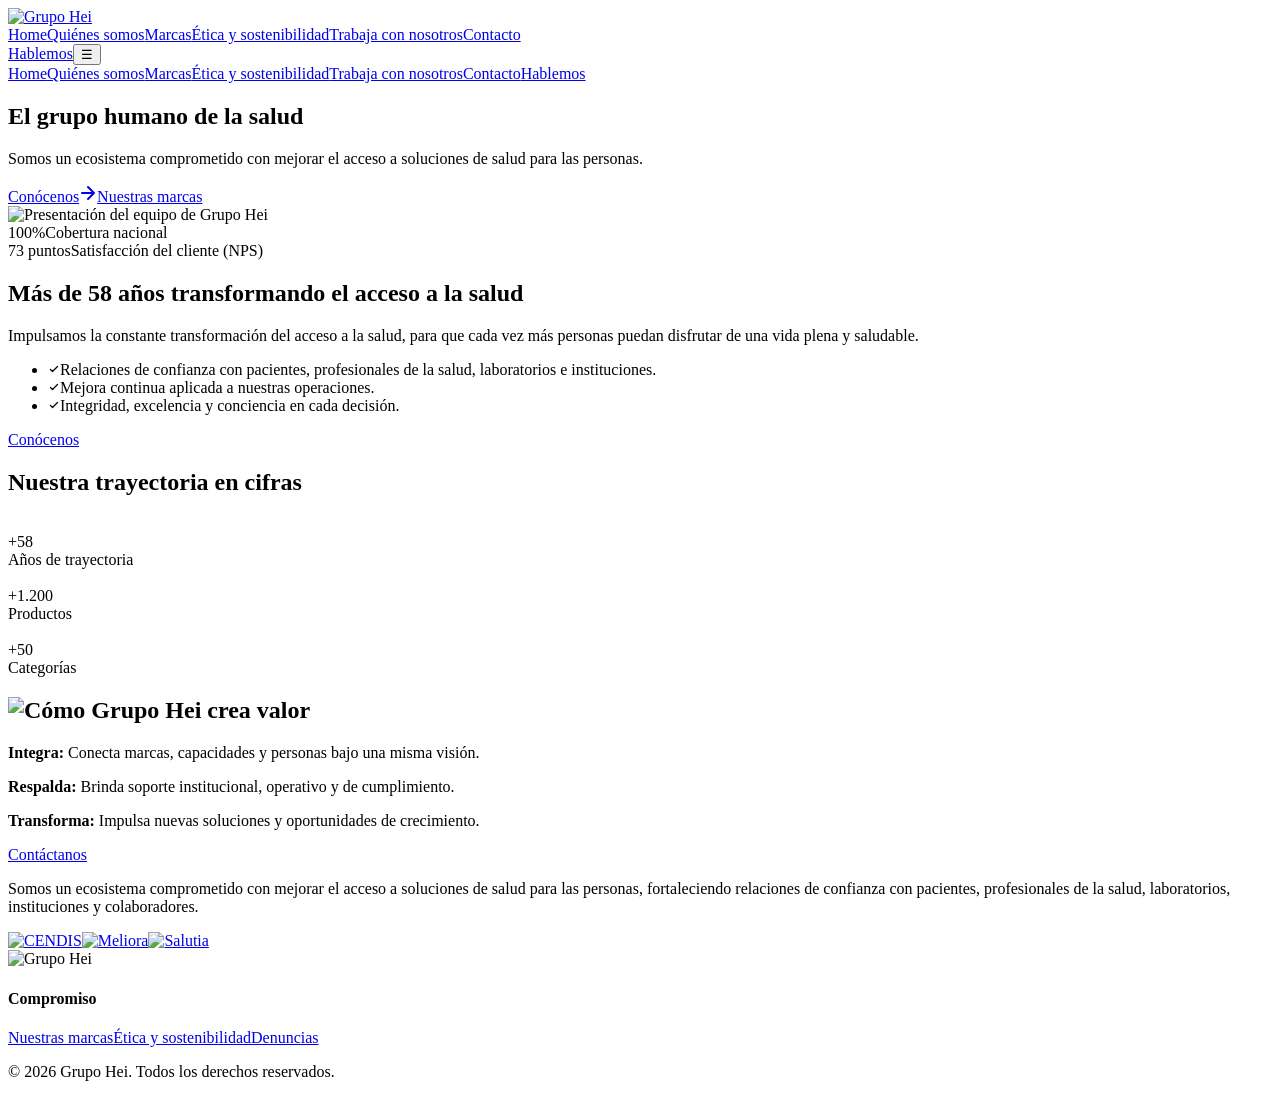
==== commit 3572dc2d: "Publicar preview desde a295c84" ====
--- a/index.html
+++ b/index.html
@@ -1 +1 @@
-<!DOCTYPE html><html lang="es" style="--brand-color:#31d697;--brand-color-rgb:49,214,151"><head><meta name="robots" content="noindex,nofollow"><meta name="preview-build" content="static"><meta charset="UTF-8"><meta name="viewport" content="width=device-width, initial-scale=1.0"><meta name="description" content="Grupo Hei integra marcas, capacidades e infraestructura para transformar el acceso a la salud en Guatemala."><meta name="theme-color" content="#006db6"><link rel="canonical" href="https://www.grupo-hei.com/"><meta property="og:type" content="website"><meta property="og:site_name" content="Grupo Hei"><meta property="og:title" content="Grupo Hei"><meta property="og:description" content="Grupo Hei integra marcas, capacidades e infraestructura para transformar el acceso a la salud en Guatemala."><meta property="og:url" content="https://www.grupo-hei.com/"><meta property="og:image" content="https://www.grupo-hei.com/img/cliente/home-hero.jpg"><title>Grupo Hei</title><link rel="preconnect" href="https://fonts.googleapis.com"><link rel="preconnect" href="https://fonts.gstatic.com" crossorigin><link href="https://fonts.googleapis.com/css2?family=Outfit:wght@400;500;600;700&family=Work+Sans:wght@300;400;500;600;700&display=swap" rel="stylesheet"><link rel="stylesheet" href="/grupo-hei-preview-v2/_astro/PageBlocks.2XSUVBfc.css"></head><body><header class="nav"><div class="nav__inner"><a href="/grupo-hei-preview-v2/" class="nav__logo" aria-label="Grupo Hei, inicio"><img src="/grupo-hei-preview-v2/logos/hei-white.png" alt="Grupo Hei"></a><nav class="nav__links" aria-label="Menú principal"><a href="/grupo-hei-preview-v2/" class="active" aria-current="page">Home</a><a href="/grupo-hei-preview-v2/quienes-somos/">Quiénes somos</a><a href="/grupo-hei-preview-v2/marcas/">Marcas</a><a href="/grupo-hei-preview-v2/sostenibilidad/">Ética y sostenibilidad</a><a href="/grupo-hei-preview-v2/trabaja/">Trabaja con nosotros</a><a href="/grupo-hei-preview-v2/contacto/">Contacto</a></nav><a href="/grupo-hei-preview-v2/contacto/" class="btn btn-primary nav__cta">Hablemos</a><button class="nav__hamburger" type="button" aria-label="Abrir menú" aria-expanded="false" data-nav-toggle><span aria-hidden="true">☰</span></button></div><nav class="nav__mobile-menu" aria-label="Menú móvil" data-nav-menu><a href="/grupo-hei-preview-v2/" class="active" aria-current="page">Home</a><a href="/grupo-hei-preview-v2/quienes-somos/">Quiénes somos</a><a href="/grupo-hei-preview-v2/marcas/">Marcas</a><a href="/grupo-hei-preview-v2/sostenibilidad/">Ética y sostenibilidad</a><a href="/grupo-hei-preview-v2/trabaja/">Trabaja con nosotros</a><a href="/grupo-hei-preview-v2/contacto/">Contacto</a><a href="/grupo-hei-preview-v2/contacto/" class="btn btn-primary">Hablemos</a></nav></header><main id="contenido"><section class="hero" style="--hero-image:url('/grupo-hei-preview-v2/img/cliente/home-hero-efectos-secundarios.jpg');background-image:var(--hero-image);--hero-mobile-image:url('/grupo-hei-preview-v2/img/cliente/home-hero-efectos-secundarios.jpg');"><div class="hero__overlay"></div><div class="hero__content"><h1>El grupo <span>humano</span> de la salud</h1><p>Somos un ecosistema comprometido con mejorar el acceso a soluciones de salud para las personas.</p><div class="hero__btns"><a href="/grupo-hei-preview-v2/quienes-somos/" class="btn btn-primary">Conócenos<span class="btn__icon" aria-hidden="true"><svg width="18" height="18" viewBox="0 0 18 18" fill="none" xmlns="http://www.w3.org/2000/svg"><path d="M3 9H15M15 9L9 3M15 9L9 15" stroke="currentColor" stroke-width="2" stroke-linecap="round" stroke-linejoin="round"></path></svg></span></a><a href="/grupo-hei-preview-v2/marcas/" class="btn btn-outline-white-b">Nuestras marcas</a></div></div></section><section class="about-split bg-white" data-astro-cid-nzgc53oa><div class="about-img" data-astro-cid-nzgc53oa><img src="/grupo-hei-preview-v2/img/cliente/home-proposito.jpg" alt="Presentación del equipo de Grupo Hei" loading="lazy" data-astro-cid-nzgc53oa><div class="about-img__stat" data-astro-cid-nzgc53oa><div class="stat-card" data-astro-cid-nzgc53oa><div class="stat-card__item" data-astro-cid-nzgc53oa><span class="stat-card__num" data-astro-cid-nzgc53oa><span class="stat-num-value" data-astro-cid-nzgc53oa>100</span><span class="stat-sym" data-astro-cid-nzgc53oa>%</span></span><span class="stat-card__label" data-astro-cid-nzgc53oa>Cobertura nacional</span></div><div class="stat-card__divider" data-astro-cid-nzgc53oa></div><div class="stat-card__item" data-astro-cid-nzgc53oa><span class="stat-card__num" data-astro-cid-nzgc53oa><span class="stat-num-value" data-astro-cid-nzgc53oa>73</span><span class="stat-sym" data-astro-cid-nzgc53oa> puntos</span></span><span class="stat-card__label" data-astro-cid-nzgc53oa>Satisfacción del cliente (NPS)</span></div></div></div></div><div class="about-body" data-astro-cid-nzgc53oa><h2 class="text-green" data-astro-cid-nzgc53oa>Más de 58 años transformando el acceso a la salud</h2><p data-astro-cid-nzgc53oa>Impulsamos la constante transformación del acceso a la salud, para que cada vez más personas puedan disfrutar de una vida plena y saludable.</p><ul class="bullet-list" data-astro-cid-nzgc53oa><li data-astro-cid-nzgc53oa><span class="bullet-icon" aria-hidden="true" data-astro-cid-nzgc53oa><svg width="12" height="12" viewBox="0 0 24 24" fill="none" xmlns="http://www.w3.org/2000/svg" data-astro-cid-nzgc53oa><path d="M5 13L9 17L19 7" stroke="currentColor" stroke-width="2.5" stroke-linecap="round" stroke-linejoin="round" data-astro-cid-nzgc53oa></path></svg></span><span data-astro-cid-nzgc53oa>Relaciones de confianza con pacientes, profesionales de la salud, laboratorios e instituciones.</span></li><li data-astro-cid-nzgc53oa><span class="bullet-icon" aria-hidden="true" data-astro-cid-nzgc53oa><svg width="12" height="12" viewBox="0 0 24 24" fill="none" xmlns="http://www.w3.org/2000/svg" data-astro-cid-nzgc53oa><path d="M5 13L9 17L19 7" stroke="currentColor" stroke-width="2.5" stroke-linecap="round" stroke-linejoin="round" data-astro-cid-nzgc53oa></path></svg></span><span data-astro-cid-nzgc53oa>Mejora continua aplicada a nuestras operaciones.</span></li><li data-astro-cid-nzgc53oa><span class="bullet-icon" aria-hidden="true" data-astro-cid-nzgc53oa><svg width="12" height="12" viewBox="0 0 24 24" fill="none" xmlns="http://www.w3.org/2000/svg" data-astro-cid-nzgc53oa><path d="M5 13L9 17L19 7" stroke="currentColor" stroke-width="2.5" stroke-linecap="round" stroke-linejoin="round" data-astro-cid-nzgc53oa></path></svg></span><span data-astro-cid-nzgc53oa>Integridad, excelencia y conciencia en cada decisión.</span></li></ul><a href="/grupo-hei-preview-v2/quienes-somos/" class="btn btn-primary mt-24" data-astro-cid-nzgc53oa>Conócenos</a></div></section><section class="section metrics-section" data-astro-cid-4ybzt36f><div class="container" data-astro-cid-4ybzt36f><header class="metrics-head" data-astro-cid-4ybzt36f><h2 data-astro-cid-4ybzt36f>Nuestra trayectoria en cifras</h2></header><div class="metric-strip" aria-label="Indicadores de Grupo Hei" data-astro-cid-4ybzt36f><article class="metric-item" data-astro-cid-4ybzt36f><div class="metric-item__media" data-astro-cid-4ybzt36f><img src="/grupo-hei-preview-v2/img/cliente/trayectoria-reunion-equipo.jpg" alt="" class="metric-item__image" loading="lazy" data-astro-cid-4ybzt36f></div><div class="metric-item__body" data-astro-cid-4ybzt36f><div class="metric-item__number" data-astro-cid-4ybzt36f><span class="metric-item__prefix" data-astro-cid-4ybzt36f>+</span><span class="metric-item__figure" data-astro-cid-4ybzt36f>58</span></div><div class="metric-item__label" data-astro-cid-4ybzt36f>Años de trayectoria</div></div></article><article class="metric-item" data-astro-cid-4ybzt36f><div class="metric-item__media" data-astro-cid-4ybzt36f><img src="/grupo-hei-preview-v2/img/cliente/cendis-operacion.png" alt="" class="metric-item__image" loading="lazy" data-astro-cid-4ybzt36f></div><div class="metric-item__body" data-astro-cid-4ybzt36f><div class="metric-item__number" data-astro-cid-4ybzt36f><span class="metric-item__prefix" data-astro-cid-4ybzt36f>+</span><span class="metric-item__figure" data-astro-cid-4ybzt36f>1.200</span></div><div class="metric-item__label" data-astro-cid-4ybzt36f>Productos</div></div></article><article class="metric-item" data-astro-cid-4ybzt36f><div class="metric-item__media" data-astro-cid-4ybzt36f><img src="/grupo-hei-preview-v2/img/cliente/trayectoria-categorias-productos.jpg" alt="" class="metric-item__image" loading="lazy" data-astro-cid-4ybzt36f></div><div class="metric-item__body" data-astro-cid-4ybzt36f><div class="metric-item__number" data-astro-cid-4ybzt36f><span class="metric-item__prefix" data-astro-cid-4ybzt36f>+</span><span class="metric-item__figure" data-astro-cid-4ybzt36f>50</span></div><div class="metric-item__label" data-astro-cid-4ybzt36f>Categorías</div></div></article></div></div></section><section class="splithome split-card--mobile-gap" data-astro-cid-eyejplsd><div data-astro-cid-eyejplsd><div class="split__body split__body--green" data-astro-cid-eyejplsd><h2 class="text-white" data-astro-cid-eyejplsd><img class="cta-heading__logo" src="/grupo-hei-preview-v2/logos/hei-white.png" alt="Cómo Grupo Hei" data-astro-cid-eyejplsd> crea valor</h2><p class="text-white" data-astro-cid-eyejplsd><strong data-astro-cid-eyejplsd>Integra: </strong>Conecta marcas, capacidades y personas bajo una misma visión.</p><p class="text-white" data-astro-cid-eyejplsd><strong data-astro-cid-eyejplsd>Respalda: </strong>Brinda soporte institucional, operativo y de cumplimiento.</p><p class="text-white" data-astro-cid-eyejplsd><strong data-astro-cid-eyejplsd>Transforma: </strong>Impulsa nuevas soluciones y oportunidades de crecimiento.</p><div class="split__btns" data-astro-cid-eyejplsd><a href="/grupo-hei-preview-v2/contacto/" class="btn btn-white" data-astro-cid-eyejplsd>Contáctanos</a></div></div><div class="split__img" style="background-image:url('/grupo-hei-preview-v2/img/cliente/home-crea-valor-oficina.jpg');background-position:center 38%;" data-astro-cid-eyejplsd></div></div></section><section class="marcas-strip"><div class="container"><p class="marcas-strip__title">Somos un ecosistema comprometido con mejorar el acceso a soluciones de salud para las personas, fortaleciendo relaciones de confianza con pacientes, profesionales de la salud, laboratorios, instituciones y colaboradores.</p><div class="marcas-strip__logos"><a href="https://www.cendis.com.gt" target="_blank" rel="noopener noreferrer"><img src="/grupo-hei-preview-v2/logos/cendis.png" alt="CENDIS"></a><a href="https://www.meliora.com.gt" target="_blank" rel="noopener noreferrer"><img src="/grupo-hei-preview-v2/logos/meliora.png" alt="Meliora"></a><a href="https://www.salutia.com.gt" target="_blank" rel="noopener noreferrer"><img src="/grupo-hei-preview-v2/logos/salutia.png" alt="Salutia"></a></div></div></section></main><footer class="footer"><div class="container"><div class="footer__grid"><div class="footer__brand"><img src="/grupo-hei-preview-v2/logos/hei.png" alt="Grupo Hei"><p class="footer__tagline">El grupo <span class="text-green">humano</span><br>de la salud</p></div><div class="footer__col"><h4>Compromiso</h4><a href="/grupo-hei-preview-v2/marcas/">Nuestras marcas</a><a href="/grupo-hei-preview-v2/sostenibilidad/">Ética y sostenibilidad</a><a href="/grupo-hei-preview-v2/denuncias/">Denuncias</a></div><div class="footer__col derechos-reservados"><p>© 2026 Grupo Hei. Todos los derechos reservados.</p></div></div></div></footer><script type="module">var e=document.querySelector(`[data-nav-toggle]`),t=document.querySelector(`[data-nav-menu]`);e?.addEventListener(`click`,()=>{let n=!t?.classList.contains(`open`);t?.classList.toggle(`open`,n),e.setAttribute(`aria-expanded`,String(n)),e.setAttribute(`aria-label`,n?`Cerrar menú`:`Abrir menú`)}),t?.querySelectorAll(`a`).forEach(n=>n.addEventListener(`click`,()=>{t.classList.remove(`open`),e?.setAttribute(`aria-expanded`,`false`)}));</script></body></html>+<!DOCTYPE html><html lang="es" style="--brand-color:#31d697;--brand-color-rgb:49,214,151"><head><meta name="robots" content="noindex,nofollow"><meta name="preview-build" content="static"><meta charset="UTF-8"><meta name="viewport" content="width=device-width, initial-scale=1.0"><meta name="description" content="Grupo Hei integra marcas, capacidades e infraestructura para transformar el acceso a la salud en Guatemala."><meta name="theme-color" content="#006db6"><link rel="canonical" href="https://www.grupo-hei.com/"><meta property="og:type" content="website"><meta property="og:site_name" content="Grupo Hei"><meta property="og:title" content="Grupo Hei"><meta property="og:description" content="Grupo Hei integra marcas, capacidades e infraestructura para transformar el acceso a la salud en Guatemala."><meta property="og:url" content="https://www.grupo-hei.com/"><meta property="og:image" content="https://www.grupo-hei.com/img/cliente/home-hero.jpg"><title>Grupo Hei</title><link rel="preconnect" href="https://fonts.googleapis.com"><link rel="preconnect" href="https://fonts.gstatic.com" crossorigin><link href="https://fonts.googleapis.com/css2?family=Outfit:wght@400;500;600;700&family=Work+Sans:wght@300;400;500;600;700&display=swap" rel="stylesheet"><link rel="stylesheet" href="/grupo-hei-preview-v2/_astro/PageBlocks.Dc_b1kq8.css"></head><body><header class="nav"><div class="nav__inner"><a href="/grupo-hei-preview-v2/" class="nav__logo" aria-label="Grupo Hei, inicio"><img src="/grupo-hei-preview-v2/logos/hei-white.png" alt="Grupo Hei"></a><nav class="nav__links" aria-label="Menú principal"><a href="/grupo-hei-preview-v2/" class="active" aria-current="page">Home</a><a href="/grupo-hei-preview-v2/quienes-somos/">Quiénes somos</a><a href="/grupo-hei-preview-v2/marcas/">Marcas</a><a href="/grupo-hei-preview-v2/sostenibilidad/">Ética y sostenibilidad</a><a href="/grupo-hei-preview-v2/trabaja/">Trabaja con nosotros</a><a href="/grupo-hei-preview-v2/contacto/">Contacto</a></nav><a href="/grupo-hei-preview-v2/contacto/" class="btn btn-primary nav__cta">Hablemos</a><button class="nav__hamburger" type="button" aria-label="Abrir menú" aria-expanded="false" data-nav-toggle><span aria-hidden="true">☰</span></button></div><nav class="nav__mobile-menu" aria-label="Menú móvil" data-nav-menu><a href="/grupo-hei-preview-v2/" class="active" aria-current="page">Home</a><a href="/grupo-hei-preview-v2/quienes-somos/">Quiénes somos</a><a href="/grupo-hei-preview-v2/marcas/">Marcas</a><a href="/grupo-hei-preview-v2/sostenibilidad/">Ética y sostenibilidad</a><a href="/grupo-hei-preview-v2/trabaja/">Trabaja con nosotros</a><a href="/grupo-hei-preview-v2/contacto/">Contacto</a><a href="/grupo-hei-preview-v2/contacto/" class="btn btn-primary">Hablemos</a></nav></header><main id="contenido"><section class="hero" style="--hero-image:url('/grupo-hei-preview-v2/img/cliente/home-hero-efectos-secundarios.jpg');background-image:var(--hero-image);--hero-mobile-image:url('/grupo-hei-preview-v2/img/cliente/home-hero-efectos-secundarios.jpg');"><div class="hero__overlay"></div><div class="hero__content"><h1>El grupo <span>humano</span> de la salud</h1><p>Somos un ecosistema comprometido con mejorar el acceso a soluciones de salud para las personas.</p><div class="hero__btns"><a href="/grupo-hei-preview-v2/quienes-somos/" class="btn btn-primary">Conócenos<span class="btn__icon" aria-hidden="true"><svg width="18" height="18" viewBox="0 0 18 18" fill="none" xmlns="http://www.w3.org/2000/svg"><path d="M3 9H15M15 9L9 3M15 9L9 15" stroke="currentColor" stroke-width="2" stroke-linecap="round" stroke-linejoin="round"></path></svg></span></a><a href="/grupo-hei-preview-v2/marcas/" class="btn btn-outline-white-b">Nuestras marcas</a></div></div></section><section class="about-split bg-white" data-astro-cid-nzgc53oa><div class="about-img" data-astro-cid-nzgc53oa><img src="/grupo-hei-preview-v2/img/cliente/home-proposito.jpg" alt="Presentación del equipo de Grupo Hei" loading="lazy" data-astro-cid-nzgc53oa><div class="about-img__stat" data-astro-cid-nzgc53oa><div class="stat-card" data-astro-cid-nzgc53oa><div class="stat-card__item" data-astro-cid-nzgc53oa><span class="stat-card__num" data-astro-cid-nzgc53oa><span class="stat-num-value" data-astro-cid-nzgc53oa>100</span><span class="stat-sym" data-astro-cid-nzgc53oa>%</span></span><span class="stat-card__label" data-astro-cid-nzgc53oa>Cobertura nacional</span></div><div class="stat-card__divider" data-astro-cid-nzgc53oa></div><div class="stat-card__item" data-astro-cid-nzgc53oa><span class="stat-card__num" data-astro-cid-nzgc53oa><span class="stat-num-value" data-astro-cid-nzgc53oa>73</span><span class="stat-sym" data-astro-cid-nzgc53oa> puntos</span></span><span class="stat-card__label" data-astro-cid-nzgc53oa>Satisfacción del cliente (NPS)</span></div></div></div></div><div class="about-body" data-astro-cid-nzgc53oa><h2 class="text-green" data-astro-cid-nzgc53oa>Más de 58 años transformando el acceso a la salud</h2><p data-astro-cid-nzgc53oa>Impulsamos la constante transformación del acceso a la salud, para que cada vez más personas puedan disfrutar de una vida plena y saludable.</p><ul class="bullet-list" data-astro-cid-nzgc53oa><li data-astro-cid-nzgc53oa><span class="bullet-icon" aria-hidden="true" data-astro-cid-nzgc53oa><svg width="12" height="12" viewBox="0 0 24 24" fill="none" xmlns="http://www.w3.org/2000/svg" data-astro-cid-nzgc53oa><path d="M5 13L9 17L19 7" stroke="currentColor" stroke-width="2.5" stroke-linecap="round" stroke-linejoin="round" data-astro-cid-nzgc53oa></path></svg></span><span data-astro-cid-nzgc53oa>Relaciones de confianza con pacientes, profesionales de la salud, laboratorios e instituciones.</span></li><li data-astro-cid-nzgc53oa><span class="bullet-icon" aria-hidden="true" data-astro-cid-nzgc53oa><svg width="12" height="12" viewBox="0 0 24 24" fill="none" xmlns="http://www.w3.org/2000/svg" data-astro-cid-nzgc53oa><path d="M5 13L9 17L19 7" stroke="currentColor" stroke-width="2.5" stroke-linecap="round" stroke-linejoin="round" data-astro-cid-nzgc53oa></path></svg></span><span data-astro-cid-nzgc53oa>Mejora continua aplicada a nuestras operaciones.</span></li><li data-astro-cid-nzgc53oa><span class="bullet-icon" aria-hidden="true" data-astro-cid-nzgc53oa><svg width="12" height="12" viewBox="0 0 24 24" fill="none" xmlns="http://www.w3.org/2000/svg" data-astro-cid-nzgc53oa><path d="M5 13L9 17L19 7" stroke="currentColor" stroke-width="2.5" stroke-linecap="round" stroke-linejoin="round" data-astro-cid-nzgc53oa></path></svg></span><span data-astro-cid-nzgc53oa>Integridad, excelencia y conciencia en cada decisión.</span></li></ul><a href="/grupo-hei-preview-v2/quienes-somos/" class="btn btn-primary mt-24" data-astro-cid-nzgc53oa>Conócenos</a></div></section><section class="section metrics-section" data-astro-cid-4ybzt36f><div class="container" data-astro-cid-4ybzt36f><header class="metrics-head" data-astro-cid-4ybzt36f><h2 data-astro-cid-4ybzt36f>Nuestra trayectoria en cifras</h2></header><div class="metric-strip" aria-label="Indicadores de Grupo Hei" data-astro-cid-4ybzt36f><article class="metric-item" data-astro-cid-4ybzt36f><div class="metric-item__media" data-astro-cid-4ybzt36f><img src="/grupo-hei-preview-v2/img/cliente/trayectoria-reunion-equipo.jpg" alt="" class="metric-item__image" loading="lazy" data-astro-cid-4ybzt36f></div><div class="metric-item__body" data-astro-cid-4ybzt36f><div class="metric-item__number" data-astro-cid-4ybzt36f><span class="metric-item__prefix" data-astro-cid-4ybzt36f>+</span><span class="metric-item__figure" data-astro-cid-4ybzt36f>58</span></div><div class="metric-item__label" data-astro-cid-4ybzt36f>Años de trayectoria</div></div></article><article class="metric-item" data-astro-cid-4ybzt36f><div class="metric-item__media" data-astro-cid-4ybzt36f><img src="/grupo-hei-preview-v2/img/cliente/cendis-operacion.png" alt="" class="metric-item__image" loading="lazy" data-astro-cid-4ybzt36f></div><div class="metric-item__body" data-astro-cid-4ybzt36f><div class="metric-item__number" data-astro-cid-4ybzt36f><span class="metric-item__prefix" data-astro-cid-4ybzt36f>+</span><span class="metric-item__figure" data-astro-cid-4ybzt36f>1.200</span></div><div class="metric-item__label" data-astro-cid-4ybzt36f>Productos</div></div></article><article class="metric-item" data-astro-cid-4ybzt36f><div class="metric-item__media" data-astro-cid-4ybzt36f><img src="/grupo-hei-preview-v2/img/cliente/trayectoria-categorias-productos.jpg" alt="" class="metric-item__image" loading="lazy" data-astro-cid-4ybzt36f></div><div class="metric-item__body" data-astro-cid-4ybzt36f><div class="metric-item__number" data-astro-cid-4ybzt36f><span class="metric-item__prefix" data-astro-cid-4ybzt36f>+</span><span class="metric-item__figure" data-astro-cid-4ybzt36f>50</span></div><div class="metric-item__label" data-astro-cid-4ybzt36f>Categorías</div></div></article></div></div></section><section class="splithome split-card--mobile-gap" data-astro-cid-eyejplsd><div data-astro-cid-eyejplsd><div class="split__body split__body--green" data-astro-cid-eyejplsd><h2 class="text-white" data-astro-cid-eyejplsd><img class="cta-heading__logo" src="/grupo-hei-preview-v2/logos/hei-white.png" alt="Cómo Grupo Hei" data-astro-cid-eyejplsd> crea valor</h2><p class="text-white" data-astro-cid-eyejplsd><strong data-astro-cid-eyejplsd>Integra: </strong>Conecta marcas, capacidades y personas bajo una misma visión.</p><p class="text-white" data-astro-cid-eyejplsd><strong data-astro-cid-eyejplsd>Respalda: </strong>Brinda soporte institucional, operativo y de cumplimiento.</p><p class="text-white" data-astro-cid-eyejplsd><strong data-astro-cid-eyejplsd>Transforma: </strong>Impulsa nuevas soluciones y oportunidades de crecimiento.</p><div class="split__btns" data-astro-cid-eyejplsd><a href="/grupo-hei-preview-v2/contacto/" class="btn btn-white" data-astro-cid-eyejplsd>Contáctanos</a></div></div><div class="split__img" style="background-image:url('/grupo-hei-preview-v2/img/cliente/home-crea-valor-oficina.jpg');background-position:center 38%;" data-astro-cid-eyejplsd></div></div></section><section class="marcas-strip"><div class="container"><p class="marcas-strip__title">Somos un ecosistema comprometido con mejorar el acceso a soluciones de salud para las personas, fortaleciendo relaciones de confianza con pacientes, profesionales de la salud, laboratorios, instituciones y colaboradores.</p><div class="marcas-strip__logos"><a href="https://www.cendis.com.gt" target="_blank" rel="noopener noreferrer"><img src="/grupo-hei-preview-v2/logos/cendis.png" alt="CENDIS"></a><a href="https://www.meliora.com.gt" target="_blank" rel="noopener noreferrer"><img src="/grupo-hei-preview-v2/logos/meliora.png" alt="Meliora"></a><a href="https://www.salutia.com.gt" target="_blank" rel="noopener noreferrer"><img src="/grupo-hei-preview-v2/logos/salutia.png" alt="Salutia"></a></div></div></section></main><footer class="footer"><div class="container"><div class="footer__grid"><div class="footer__brand"><img src="/grupo-hei-preview-v2/logos/hei.png" alt="Grupo Hei"></div><div class="footer__col"><h4>Compromiso</h4><a href="/grupo-hei-preview-v2/marcas/">Nuestras marcas</a><a href="/grupo-hei-preview-v2/sostenibilidad/">Ética y sostenibilidad</a><a href="/grupo-hei-preview-v2/denuncias/">Denuncias</a></div><div class="footer__col derechos-reservados"><p>© 2026 Grupo Hei. Todos los derechos reservados.</p></div></div></div></footer><script type="module">var e=document.querySelector(`[data-nav-toggle]`),t=document.querySelector(`[data-nav-menu]`);e?.addEventListener(`click`,()=>{let n=!t?.classList.contains(`open`);t?.classList.toggle(`open`,n),e.setAttribute(`aria-expanded`,String(n)),e.setAttribute(`aria-label`,n?`Cerrar menú`:`Abrir menú`)}),t?.querySelectorAll(`a`).forEach(n=>n.addEventListener(`click`,()=>{t.classList.remove(`open`),e?.setAttribute(`aria-expanded`,`false`)}));</script></body></html>
